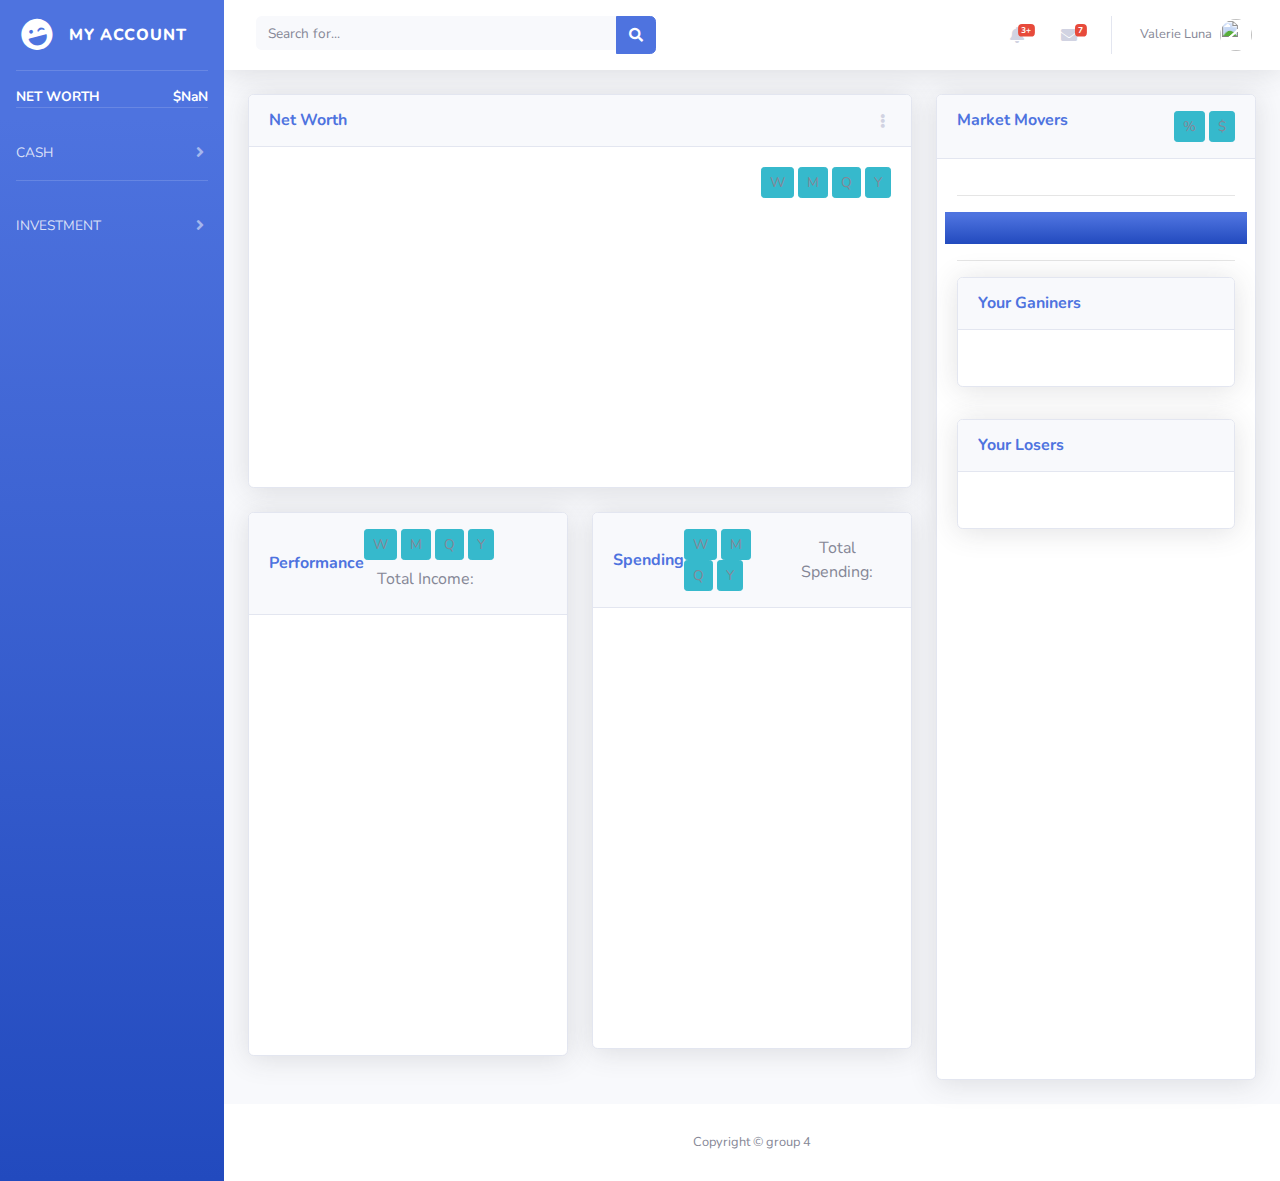
==== src/main/resources/static/templates/index.html @ 0fedde87 "add UI" ====
<!DOCTYPE html>
<html lang="en">
  <head>
    <meta charset="utf-8" />
    <meta http-equiv="X-UA-Compatible" content="IE=edge" />
    <meta
      name="viewport"
      content="width=device-width, initial-scale=1, shrink-to-fit=no"
    />
    <meta name="description" content="" />
    <meta name="author" content="" />

    <title>Portfolio Manager</title>

    <!-- Custom fonts for this template-->
    <link
      href="../vendor/fontawesome-free/css/all.min.css"
      rel="stylesheet"
      type="text/css"
    />
    <link
      href="https://fonts.googleapis.com/css?family=Nunito:200,200i,300,300i,400,400i,600,600i,700,700i,800,800i,900,900i"
      rel="stylesheet"
    />

    <!-- Custom styles for this template-->
    <link href="../css/sb-admin-2.min.css" rel="stylesheet" />
    <link href="../css/tb.css" rel="stylesheet" />

    <!-- import echarts -->
    <script src="../js/echarts.min.js"></script>

    <!--import jquery-->
    <script src="../jquery/jquery-1.12.4.min.js"></script>
  </head>

  <body id="page-top">
    <!-- Page Wrapper -->
    <div id="wrapper">
      <!-- Sidebar -->
      <ul
        class="navbar-nav bg-gradient-primary sidebar sidebar-dark accordion"
        id="accordionSidebar"
      >
        <!-- Sidebar - Brand -->
        <a
          class="sidebar-brand d-flex align-items-center justify-content-center"
          href="index.html"
        >
          <div class="sidebar-brand-icon rotate-n-15">
            <i class="fas fa-laugh-wink"></i>
          </div>
          <div class="sidebar-brand-text mx-3">MY ACCOUNT</div>
        </a>

        <!-- Divider -->
        <hr class="sidebar-divider my-0" />

        <!-- Nav Item - Dashboard -->
        <li class="nav-item active">
          <a class="nav-link" href="#">
            <span style="float: left">NET WORTH</span>
            <span style="float: right" id="totalNetWorth"></span>
            <span style="clear: both"></span>
          </a>
        </li>

        <!-- Divider -->
        <hr class="sidebar-divider" />

        <!-- Nav Item - Pages Collapse Menu -->
        <li class="nav-item">
          <a
            class="nav-link collapsed"
            href="#"
            data-toggle="collapse"
            data-target="#collapseTwo"
            aria-expanded="true"
            aria-controls="collapseTwo"
          >
            <span>CASH</span><span class="right1" id="totalCash"></span>
          </a>
          <div
            id="collapseTwo"
            class="collapse"
            aria-labelledby="headingTwo"
            data-parent="#accordionSidebar"
            style="height: 1200px; width: 190px; overflow: auto"
          >
            <div class="bg-white py-2 collapse-inner rounded">
              <div class="table" style="border: none; line-height: 35px">
                <div class="table-column-group">
                  <div class="table-column"></div>
                  <div class="table-column"></div>
                  <div class="table-column"></div>
                </div>
                <div
                  class="table-row-group"
                  id="cashTable"
                  style="width: 90px; height: 20px; margin: 10px auto"
                ></div>
              </div>
            </div>
          </div>
        </li>

        <!-- Divider -->
        <hr class="sidebar-divider" />

        <!-- Nav Item - Pages Collapse Menu -->
        <li class="nav-item">
          <a
            class="nav-link collapsed"
            href="#"
            data-toggle="collapse"
            data-target="#collapsePages"
            aria-expanded="true"
            aria-controls="collapsePages"
          >
            <span>INVESTMENT</span
            ><span class="right1" id="totalInvestment"></span>
            <script type="text/javascript">
              var cash, investment;
              var total;

              $.ajax({
                url: "http://localhost:8080/getCashTotalValue",
                type: "GET",
                dataType: "json",
                async: false,
                success: function (result) {
                  cash = result;
                  document.getElementById("totalCash").innerText = "$" + cash;
                },
                error: function () {
                  alert("getCashTotalValue request failed");
                },
              });
              $.ajax({
                url: "http://localhost:8080/getInvestmentTotalValue",
                type: "GET",
                dataType: "json",
                async: false,
                success: function (result) {
                  investment = result;
                  document.getElementById("totalInvestment").innerText =
                    "$" + investment;
                },
                error: function () {
                  alert("getInvestmentTotalValue request failed");
                },
              });

              total = cash + investment;
              $("#totalNetWorth").append("$" + total);
            </script>
          </a>
          <div
            id="collapsePages"
            class="collapse"
            aria-labelledby="headingPages"
            data-parent="#accordionSidebar"
            style="height: 1200px; width: 190px; overflow: auto"
          >
            <div class="bg-white py-2 collapse-inner rounded">
              <div class="table" style="border: none; line-height: 35px">
                <div class="table-column-group">
                  <div class="table-column"></div>
                  <div class="table-column"></div>
                  <div class="table-column"></div>
                </div>
                <div
                  class="table-row-group"
                  id="InvestmentTable"
                  style="width: 90px; height: 20px; margin: 10px auto"
                >
                  <script type="text/javascript">
                    $(function () {
                      getAllInvestment();
                      getAllCash();

                      function getAllCash() {
                        var temp = "";
                        $.ajax({
                          url: "http://localhost:8080/getAllCash",
                          type: "GET",
                          dataType: "json",
                          async: false,
                          success: function (result) {
                            var cash = result;
                            for (var $i = 0; $i < cash.length; $i++) {
                              temp +=
                                '<ul class="table-row">' +
                                '<li class="table-cell"><span class="left">' +
                                cash[$i].name +
                                "</span></li>" +
                                '<li class="table-cell"><span class="right">' +
                                cash[$i].value.toFixed(2) +
                                "</span></li>" +
                                "</ul>" +
                                '<ul class="table-row">' +
                                '<li class="table-cell1"><span class="left">' +
                                cash[$i].type +
                                "</span></li>" +
                                '<li class="table-cell1"><span class="right">' +
                                cash[$i].created.substring(0, 10) +
                                "</span></li>" +
                                "</ul>";
                            }
                            $("#cashTable").append(temp);
                          },
                          error: function () {
                            alert("getAllCash request failed");
                          },
                        });
                      }

                      function getAllInvestment() {
                        var temp = "";
                        $.ajax({
                          url: "http://localhost:8080/getAllInvestments",
                          type: "GET",
                          dataType: "json",
                          async: false,
                          success: function (result) {
                            var investment = result;
                            for (var $i = 0; $i < investment.length; $i++) {
                              temp +=
                                '<ul class="table-row">' +
                                '<li class="table-cell"><span class="left">' +
                                investment[$i].name +
                                "</span></li>" +
                                '<li class="table-cell"><span class="right">' +
                                investment[$i].value.toFixed(2) +
                                "</span></li>" +
                                "</ul>" +
                                '<ul class="table-row">' +
                                '<li class="table-cell1"><span class="left">' +
                                investment[$i].type +
                                "</span></li>" +
                                '<li class="table-cell1"><span class="right">' +
                                investment[$i].created.substring(0, 10) +
                                "</span></li>" +
                                "</ul>";
                            }
                            $("#InvestmentTable").append(temp);
                          },
                          error: function () {
                            alert("getAllInvestments request failed");
                          },
                        });
                      }
                    });
                  </script>
                </div>
              </div>
            </div>
          </div>
        </li>
      </ul>

      <!-- End of Sidebar -->

      <!-- Content Wrapper -->
      <div id="content-wrapper" class="d-flex flex-column">
        <!-- Main Content -->
        <div id="content">
          <!-- Topbar -->
          <nav
            class="navbar navbar-expand navbar-light bg-white topbar mb-4 static-top shadow"
          >
            <!-- Sidebar Toggle (Topbar) -->
            <button
              id="sidebarToggleTop"
              class="btn btn-link d-md-none rounded-circle mr-3"
            >
              <i class="fa fa-bars"></i>
            </button>

            <!-- Topbar Search -->
            <form
              class="d-none d-sm-inline-block form-inline mr-auto ml-md-3 my-2 my-md-0 mw-100 navbar-search"
            >
              <div class="input-group">
                <input
                  type="text"
                  class="form-control bg-light border-0 small"
                  placeholder="Search for..."
                  aria-label="Search"
                  aria-describedby="basic-addon2"
                />
                <div class="input-group-append">
                  <button class="btn btn-primary" type="button">
                    <i class="fas fa-search fa-sm"></i>
                  </button>
                </div>
              </div>
            </form>

            <!-- Topbar Navbar -->
            <ul class="navbar-nav ml-auto">
              <!-- Nav Item - Search Dropdown (Visible Only XS) -->
              <li class="nav-item dropdown no-arrow d-sm-none">
                <a
                  class="nav-link dropdown-toggle"
                  href="#"
                  id="searchDropdown"
                  role="button"
                  data-toggle="dropdown"
                  aria-haspopup="true"
                  aria-expanded="false"
                >
                  <i class="fas fa-search fa-fw"></i>
                </a>
                <!-- Dropdown - Messages -->
                <div
                  class="dropdown-menu dropdown-menu-right p-3 shadow animated--grow-in"
                  aria-labelledby="searchDropdown"
                >
                  <form class="form-inline mr-auto w-100 navbar-search">
                    <div class="input-group">
                      <input
                        type="text"
                        class="form-control bg-light border-0 small"
                        placeholder="Search for..."
                        aria-label="Search"
                        aria-describedby="basic-addon2"
                      />
                      <div class="input-group-append">
                        <button class="btn btn-primary" type="button">
                          <i class="fas fa-search fa-sm"></i>
                        </button>
                      </div>
                    </div>
                  </form>
                </div>
              </li>

              <!-- Nav Item - Alerts -->
              <li class="nav-item dropdown no-arrow mx-1">
                <a
                  class="nav-link dropdown-toggle"
                  href="#"
                  id="alertsDropdown"
                  role="button"
                  data-toggle="dropdown"
                  aria-haspopup="true"
                  aria-expanded="false"
                >
                  <i class="fas fa-bell fa-fw"></i>
                  <!-- Counter - Alerts -->
                  <span class="badge badge-danger badge-counter">3+</span>
                </a>
                <!-- Dropdown - Alerts -->
                <div
                  class="dropdown-list dropdown-menu dropdown-menu-right shadow animated--grow-in"
                  aria-labelledby="alertsDropdown"
                >
                  <h6 class="dropdown-header">Alerts Center</h6>
                  <a class="dropdown-item d-flex align-items-center" href="#">
                    <div class="mr-3">
                      <div class="icon-circle bg-primary">
                        <i class="fas fa-file-alt text-white"></i>
                      </div>
                    </div>
                    <div>
                      <div class="small text-gray-500">December 12, 2019</div>
                      <span class="font-weight-bold"
                        >A new monthly report is ready to download!</span
                      >
                    </div>
                  </a>
                  <a class="dropdown-item d-flex align-items-center" href="#">
                    <div class="mr-3">
                      <div class="icon-circle bg-success">
                        <i class="fas fa-donate text-white"></i>
                      </div>
                    </div>
                    <div>
                      <div class="small text-gray-500">December 7, 2019</div>
                      $290.29 has been deposited into your account!
                    </div>
                  </a>
                  <a class="dropdown-item d-flex align-items-center" href="#">
                    <div class="mr-3">
                      <div class="icon-circle bg-warning">
                        <i class="fas fa-exclamation-triangle text-white"></i>
                      </div>
                    </div>
                    <div>
                      <div class="small text-gray-500">December 2, 2019</div>
                      Spending Alert: We've noticed unusually high spending for
                      your account.
                    </div>
                  </a>
                  <a
                    class="dropdown-item text-center small text-gray-500"
                    href="#"
                    >Show All Alerts</a
                  >
                </div>
              </li>

              <!-- Nav Item - Messages -->
              <li class="nav-item dropdown no-arrow mx-1">
                <a
                  class="nav-link dropdown-toggle"
                  href="#"
                  id="messagesDropdown"
                  role="button"
                  data-toggle="dropdown"
                  aria-haspopup="true"
                  aria-expanded="false"
                >
                  <i class="fas fa-envelope fa-fw"></i>
                  <!-- Counter - Messages -->
                  <span class="badge badge-danger badge-counter">7</span>
                </a>
                <!-- Dropdown - Messages -->
                <div
                  class="dropdown-list dropdown-menu dropdown-menu-right shadow animated--grow-in"
                  aria-labelledby="messagesDropdown"
                >
                  <h6 class="dropdown-header">Message Center</h6>
                  <a class="dropdown-item d-flex align-items-center" href="#">
                    <div class="dropdown-list-image mr-3">
                      <img
                        class="rounded-circle"
                        src="https://source.unsplash.com/fn_BT9fwg_E/60x60"
                        alt=""
                      />
                      <div class="status-indicator bg-success"></div>
                    </div>
                    <div class="font-weight-bold">
                      <div class="text-truncate">
                        Hi there! I am wondering if you can help me with a
                        problem I've been having.
                      </div>
                      <div class="small text-gray-500">Emily Fowler · 58m</div>
                    </div>
                  </a>
                  <a class="dropdown-item d-flex align-items-center" href="#">
                    <div class="dropdown-list-image mr-3">
                      <img
                        class="rounded-circle"
                        src="https://source.unsplash.com/AU4VPcFN4LE/60x60"
                        alt=""
                      />
                      <div class="status-indicator"></div>
                    </div>
                    <div>
                      <div class="text-truncate">
                        I have the photos that you ordered last month, how would
                        you like them sent to you?
                      </div>
                      <div class="small text-gray-500">Jae Chun · 1d</div>
                    </div>
                  </a>
                  <a class="dropdown-item d-flex align-items-center" href="#">
                    <div class="dropdown-list-image mr-3">
                      <img
                        class="rounded-circle"
                        src="https://source.unsplash.com/CS2uCrpNzJY/60x60"
                        alt=""
                      />
                      <div class="status-indicator bg-warning"></div>
                    </div>
                    <div>
                      <div class="text-truncate">
                        Last month's report looks great, I am very happy with
                        the progress so far, keep up the good work!
                      </div>
                      <div class="small text-gray-500">Morgan Alvarez · 2d</div>
                    </div>
                  </a>
                  <a class="dropdown-item d-flex align-items-center" href="#">
                    <div class="dropdown-list-image mr-3">
                      <img
                        class="rounded-circle"
                        src="https://source.unsplash.com/Mv9hjnEUHR4/60x60"
                        alt=""
                      />
                      <div class="status-indicator bg-success"></div>
                    </div>
                    <div>
                      <div class="text-truncate">
                        Am I a good boy? The reason I ask is because someone
                        told me that people say this to all dogs, even if they
                        aren't good...
                      </div>
                      <div class="small text-gray-500">
                        Chicken the Dog · 2w
                      </div>
                    </div>
                  </a>
                  <a
                    class="dropdown-item text-center small text-gray-500"
                    href="#"
                    >Read More Messages</a
                  >
                </div>
              </li>

              <div class="topbar-divider d-none d-sm-block"></div>

              <!-- Nav Item - User Information -->
              <li class="nav-item dropdown no-arrow">
                <a
                  class="nav-link dropdown-toggle"
                  href="#"
                  id="userDropdown"
                  role="button"
                  data-toggle="dropdown"
                  aria-haspopup="true"
                  aria-expanded="false"
                >
                  <span class="mr-2 d-none d-lg-inline text-gray-600 small"
                    >Valerie Luna</span
                  >
                  <img
                    class="img-profile rounded-circle"
                    src="https://source.unsplash.com/QAB-WJcbgJk/60x60"
                  />
                </a>
                <!-- Dropdown - User Information -->
                <div
                  class="dropdown-menu dropdown-menu-right shadow animated--grow-in"
                  aria-labelledby="userDropdown"
                >
                  <a class="dropdown-item" href="#">
                    <i class="fas fa-user fa-sm fa-fw mr-2 text-gray-400"></i>
                    Profile
                  </a>
                  <a class="dropdown-item" href="#">
                    <i class="fas fa-cogs fa-sm fa-fw mr-2 text-gray-400"></i>
                    Settings
                  </a>
                  <a class="dropdown-item" href="#">
                    <i class="fas fa-list fa-sm fa-fw mr-2 text-gray-400"></i>
                    Activity Log
                  </a>
                  <div class="dropdown-divider"></div>
                  <a
                    class="dropdown-item"
                    href="#"
                    data-toggle="modal"
                    data-target="#logoutModal"
                  >
                    <i
                      class="fas fa-sign-out-alt fa-sm fa-fw mr-2 text-gray-400"
                    ></i>
                    Logout
                  </a>
                </div>
              </li>
            </ul>
          </nav>
          <!-- End of Topbar -->

          <!-- Begin Page Content -->
          <div class="container-fluid">
            <!-- Content Row -->

            <div class="row">
              <!-- Area Chart -->
              <div class="col-xl-8 col-lg-7 mb-4">
                <div class="card shadow">
                  <!-- Card Header - Dropdown -->
                  <div
                    class="card-header py-3 d-flex flex-row align-items-center justify-content-between"
                  >
                    <h6 class="m-0 font-weight-bold text-primary" id="title">
                      Net Worth
                    </h6>
                    <div class="dropdown no-arrow">
                      <a
                        class="dropdown-toggle"
                        href="#"
                        role="button"
                        id="dropdownMenuLink"
                        data-toggle="dropdown"
                        aria-haspopup="true"
                        aria-expanded="false"
                      >
                        <i
                          class="fas fa-ellipsis-v fa-sm fa-fw text-gray-400"
                        ></i>
                      </a>
                      <div
                        class="dropdown-menu dropdown-menu-right shadow animated--fade-in"
                        aria-labelledby="dropdownMenuLink"
                      >
                        <a
                          class="dropdown-item"
                          href="#"
                          onclick="changeToNetWorth()"
                          >Net Worth</a
                        >
                        <a
                          class="dropdown-item"
                          href="#"
                          onclick="changeToCash()"
                          >Cash</a
                        >
                        <a
                          class="dropdown-item"
                          href="#"
                          onclick="changeToInvestment()"
                          >Investment</a
                        >
                      </div>
                    </div>
                  </div>
                  <!-- Card Body -->
                  <div class="card-body">
                    <script
                      src="../js/lineChart.js"
                      type="text/javascript"
                    ></script>
                    <div style="float: right">
                      <a
                        class="btn btn-info btn-sm btn-icon-split"
                        onclick="getValuePerWeek()"
                      >
                        <span class="text">W</span>
                      </a>
                      <a
                        class="btn btn-info btn-sm btn-icon-split"
                        onclick="getValuePerMonth()"
                      >
                        <span class="text">M</span>
                      </a>
                      <a
                        class="btn btn-info btn-sm btn-icon-split"
                        onclick="getValuePerQuarter()"
                      >
                        <span class="text">Q</span>
                      </a>
                      <a
                        class="btn btn-info btn-sm btn-icon-split"
                        onclick="getValuePerYear()"
                      >
                        <span class="text">Y</span>
                      </a>
                    </div>
                    <div>
                      <div id="lineChart" style="width: auto; height: 300px">
                        <script type="text/javascript">
                          getValuePerWeek();
                        </script>
                      </div>
                    </div>
                  </div>
                </div>

                <div class="row">
                  <!-- Pie Chart -->
                  <div class="col-xl-6 col-lg-6 py-4">
                    <div class="card shadow h-100">
                      <!-- Card Header - Dropdown -->
                      <div
                        class="card-header py-3 d-flex flex-row align-items-center justify-content-between"
                      >
                        <h6 class="m-0 font-weight-bold text-primary">
                          Performance
                        </h6>
                        <div>
                          <a
                            class="btn btn-info btn-sm btn-icon-split"
                            onclick="getIncomePiePositive(0)"
                          >
                            <span class="text">W</span>
                          </a>
                          <a
                            class="btn btn-info btn-sm btn-icon-split"
                            onclick="getIncomePiePositive(1)"
                          >
                            <span class="text">M</span>
                          </a>
                          <a
                            class="btn btn-info btn-sm btn-icon-split"
                            onclick="getIncomePiePositive(2)"
                          >
                            <span class="text">Q</span>
                          </a>
                          <a
                            class="btn btn-info btn-sm btn-icon-split"
                            onclick="getIncomePiePositive(3)"
                          >
                            <span class="text">Y</span>
                          </a>
                          <a class="btn btn-light btn-icon-split">
                            <span class="text" id="totalIncome"
                              >Total Income:
                            </span>
                          </a>
                        </div>
                      </div>
                      <!-- Card Body -->
                      <div class="card-body">
                        <div
                          id="incomePiePositive"
                          style="width: auto; height: 200px"
                        >
                          <script
                            src="../js/pieChart.js"
                            type="text/javascript"
                          ></script>
                          <script type="text/javascript">
                            getIncomePiePositive(0);
                          </script>
                        </div>
                        <div
                          id="incomePieNegative"
                          style="width: auto; height: 200px"
                        >
                          <script type="text/javascript">
                            getIncomePieNegetive(0);
                          </script>
                        </div>
                      </div>
                    </div>
                  </div>

                  <!-- Pie Chart -->
                  <div class="col-xl-6 col-lg-6 py-4">
                    <div class="card shadow">
                      <!-- Card Header - Dropdown -->
                      <div
                        class="card-header py-3 d-flex flex-row align-items-center justify-content-between"
                      >
                        <h6 class="m-0 font-weight-bold text-primary">
                          Spending
                        </h6>
                        <div>
                          <a
                            class="btn btn-info btn-sm btn-icon-split"
                            onclick="getSpendingPie(0)"
                          >
                            <span class="text">W</span>
                          </a>
                          <a
                            class="btn btn-info btn-sm btn-icon-split"
                            onclick="getSpendingPie(1)"
                          >
                            <span class="text">M</span>
                          </a>
                          <a
                            class="btn btn-info btn-sm btn-icon-split"
                            onclick="getSpendingPie(2)"
                          >
                            <span class="text">Q</span>
                          </a>
                          <a
                            class="btn btn-info btn-sm btn-icon-split"
                            onclick="getSpendingPie(3)"
                          >
                            <span class="text">Y</span>
                          </a>
                        </div>
                        <a class="btn btn-light btn-icon-split">
                          <span class="text" id="totalSpending"
                            >Total Spending:
                          </span>
                        </a>
                      </div>
                      <!-- Card Body -->
                      <div class="card-body">
                        <div
                          id="spendingPie"
                          style="width: auto; height: 400px"
                        >
                          <script type="text/javascript">
                            getSpendingPie(0);
                          </script>
                        </div>
                      </div>
                    </div>
                  </div>
                </div>
              </div>

              <!-- Marcket Movers form -->
              <div class="col-xl-4 col-lg-5 mb-4">
                <div class="card shadow h-100">
                  <div
                    class="card-header py-3 d-flex flex-row justify-content-between"
                  >
                    <h6 class="m-0 font-weight-bold text-primary">
                      Market Movers
                    </h6>

                    <div style="alignment: right">
                      <a
                        class="btn btn-info btn-sm btn-icon-split"
                        onclick="changeToPercent()"
                      >
                        <span class="text">%</span>
                      </a>
                      <a
                        class="btn btn-info btn-sm btn-icon-split"
                        onclick="changeToValue()"
                      >
                        <span class="text">$</span>
                      </a>
                    </div>
                  </div>
                  <div class="card-body">
                    <div class="row" id="indices1"></div>
                    <div class="row" id="indices2"></div>

                    <hr class="sidebar-divider" />
                    <div class="row">
                      <div
                        class="px-3 py-3 col-md-12 bg-gradient-primary text-white"
                        id="holding"
                      ></div>
                    </div>
                    <script type="text/javascript">
                      $.ajax({
                        url: "http://localhost:8080/getHolding",
                        type: "GET",
                        dataType: "json",
                        async: false,
                        success: function (result) {
                          //var aaaa = result;
                          document.getElementById("holding").innerText =
                            "Your Holdings: " + result.toFixed(2) + "%";
                        },
                        error: function () {
                          alert("getNetWorth_preWeek request failed");
                        },
                      });
                    </script>
                    <hr class="sidebar-divider" />

                    <div class="card shadow">
                      <div class="card-header py-3">
                        <h6 class="m-0 font-weight-bold text-primary">
                          Your Ganiners
                        </h6>
                      </div>
                      <div class="card-body">
                        <div class="table-responsive">
                          <table
                            class="table table-bordered"
                            id="dataTable"
                            width="100%"
                            cellspacing="0"
                          >
                            <tbody id="gainerTable"></tbody>
                          </table>
                        </div>
                      </div>
                    </div>

                    <div class="py-3"></div>

                    <div class="card shadow">
                      <div class="card-header py-3">
                        <h6 class="m-0 font-weight-bold text-primary">
                          Your Losers
                        </h6>
                      </div>
                      <div class="card-body">
                        <div class="table-responsive">
                          <table
                            class="table table-bordered"
                            width="100%"
                            cellspacing="0"
                          >
                            <tbody id="loserTable"></tbody>
                            <script src="../js/percentValueExchange.js"></script>
                            <script type="text/javascript">
                              changeToPercent();
                            </script>
                          </table>
                        </div>
                      </div>
                    </div>
                  </div>
                </div>
              </div>
            </div>
          </div>
          <!-- /.container-fluid -->
        </div>
        <!-- End of Main Content -->

        <!-- Footer -->
        <footer class="sticky-footer bg-white">
          <div class="container my-auto">
            <div class="copyright text-center my-auto">
              <span>Copyright &copy; group 4</span>
            </div>
          </div>
        </footer>
        <!-- End of Footer -->
      </div>
      <!-- End of Content Wrapper -->
    </div>
    <!-- End of Page Wrapper -->

    <!-- Scroll to Top Button-->
    <a class="scroll-to-top rounded" href="#page-top">
      <i class="fas fa-angle-up"></i>
    </a>

    <!-- Logout Modal-->
    <div
      class="modal fade"
      id="logoutModal"
      tabindex="-1"
      role="dialog"
      aria-labelledby="exampleModalLabel"
      aria-hidden="true"
    >
      <div class="modal-dialog" role="document">
        <div class="modal-content">
          <div class="modal-header">
            <h5 class="modal-title" id="exampleModalLabel">Ready to Leave?</h5>
            <button
              class="close"
              type="button"
              data-dismiss="modal"
              aria-label="Close"
            >
              <span aria-hidden="true">×</span>
            </button>
          </div>
          <div class="modal-body">
            Select "Logout" below if you are ready to end your current session.
          </div>
          <div class="modal-footer">
            <button
              class="btn btn-secondary"
              type="button"
              data-dismiss="modal"
            >
              Cancel
            </button>
            <a class="btn btn-primary" href="">Logout</a>
          </div>
        </div>
      </div>
    </div>

    <!-- Bootstrap core JavaScript-->
    <script src="../vendor/jquery/jquery.min.js"></script>
    <script src="../vendor/bootstrap/js/bootstrap.bundle.min.js"></script>

    <!-- Core plugin JavaScript-->
    <script src="../vendor/jquery-easing/jquery.easing.min.js"></script>

    <!-- Custom scripts for all pages-->
    <script src="../js/sb-admin-2.min.js"></script>

    <script src="../js/netWorth.js"></script>
  </body>
</html>
---- src/main/resources/static/vendor/fontawesome-free/css/all.min.css ----
.fa,.fab,.fal,.far,.fas{-moz-osx-font-smoothing:grayscale;-webkit-font-smoothing:antialiased;display:inline-block;font-style:normal;font-variant:normal;text-rendering:auto;line-height:1}.fa-lg{font-size:1.33333em;line-height:.75em;vertical-align:-.0667em}.fa-xs{font-size:.75em}.fa-sm{font-size:.875em}.fa-1x{font-size:1em}.fa-2x{font-size:2em}.fa-3x{font-size:3em}.fa-4x{font-size:4em}.fa-5x{font-size:5em}.fa-6x{font-size:6em}.fa-7x{font-size:7em}.fa-8x{font-size:8em}.fa-9x{font-size:9em}.fa-10x{font-size:10em}.fa-fw{text-align:center;width:1.25em}.fa-ul{list-style-type:none;margin-left:2.5em;padding-left:0}.fa-ul>li{position:relative}.fa-li{left:-2em;position:absolute;text-align:center;width:2em;line-height:inherit}.fa-border{border:.08em solid #eee;border-radius:.1em;padding:.2em .25em .15em}.fa-pull-left{float:left}.fa-pull-right{float:right}.fa.fa-pull-left,.fab.fa-pull-left,.fal.fa-pull-left,.far.fa-pull-left,.fas.fa-pull-left{margin-right:.3em}.fa.fa-pull-right,.fab.fa-pull-right,.fal.fa-pull-right,.far.fa-pull-right,.fas.fa-pull-right{margin-left:.3em}.fa-spin{animation:fa-spin 2s infinite linear}.fa-pulse{animation:fa-spin 1s infinite steps(8)}@keyframes fa-spin{0%{transform:rotate(0deg)}to{transform:rotate(1turn)}}.fa-rotate-90{-ms-filter:"progid:DXImageTransform.Microsoft.BasicImage(rotation=1)";transform:rotate(90deg)}.fa-rotate-180{-ms-filter:"progid:DXImageTransform.Microsoft.BasicImage(rotation=2)";transform:rotate(180deg)}.fa-rotate-270{-ms-filter:"progid:DXImageTransform.Microsoft.BasicImage(rotation=3)";transform:rotate(270deg)}.fa-flip-horizontal{-ms-filter:"progid:DXImageTransform.Microsoft.BasicImage(rotation=0, mirror=1)";transform:scaleX(-1)}.fa-flip-vertical{transform:scaleY(-1)}.fa-flip-both,.fa-flip-horizontal.fa-flip-vertical,.fa-flip-vertical{-ms-filter:"progid:DXImageTransform.Microsoft.BasicImage(rotation=2, mirror=1)"}.fa-flip-both,.fa-flip-horizontal.fa-flip-vertical{transform:scale(-1)}:root .fa-flip-both,:root .fa-flip-horizontal,:root .fa-flip-vertical,:root .fa-rotate-90,:root .fa-rotate-180,:root .fa-rotate-270{filter:none}.fa-stack{display:inline-block;height:2em;line-height:2em;position:relative;vertical-align:middle;width:2.5em}.fa-stack-1x,.fa-stack-2x{left:0;position:absolute;text-align:center;width:100%}.fa-stack-1x{line-height:inherit}.fa-stack-2x{font-size:2em}.fa-inverse{color:#fff}.fa-500px:before{content:"\f26e"}.fa-accessible-icon:before{content:"\f368"}.fa-accusoft:before{content:"\f369"}.fa-acquisitions-incorporated:before{content:"\f6af"}.fa-ad:before{content:"\f641"}.fa-address-book:before{content:"\f2b9"}.fa-address-card:before{content:"\f2bb"}.fa-adjust:before{content:"\f042"}.fa-adn:before{content:"\f170"}.fa-adobe:before{content:"\f778"}.fa-adversal:before{content:"\f36a"}.fa-affiliatetheme:before{content:"\f36b"}.fa-air-freshener:before{content:"\f5d0"}.fa-algolia:before{content:"\f36c"}.fa-align-center:before{content:"\f037"}.fa-align-justify:before{content:"\f039"}.fa-align-left:before{content:"\f036"}.fa-align-right:before{content:"\f038"}.fa-alipay:before{content:"\f642"}.fa-allergies:before{content:"\f461"}.fa-amazon:before{content:"\f270"}.fa-amazon-pay:before{content:"\f42c"}.fa-ambulance:before{content:"\f0f9"}.fa-american-sign-language-interpreting:before{content:"\f2a3"}.fa-amilia:before{content:"\f36d"}.fa-anchor:before{content:"\f13d"}.fa-android:before{content:"\f17b"}.fa-angellist:before{content:"\f209"}.fa-angle-double-down:before{content:"\f103"}.fa-angle-double-left:before{content:"\f100"}.fa-angle-double-right:before{content:"\f101"}.fa-angle-double-up:before{content:"\f102"}.fa-angle-down:before{content:"\f107"}.fa-angle-left:before{content:"\f104"}.fa-angle-right:before{content:"\f105"}.fa-angle-up:before{content:"\f106"}.fa-angry:before{content:"\f556"}.fa-angrycreative:before{content:"\f36e"}.fa-angular:before{content:"\f420"}.fa-ankh:before{content:"\f644"}.fa-app-store:before{content:"\f36f"}.fa-app-store-ios:before{content:"\f370"}.fa-apper:before{content:"\f371"}.fa-apple:before{content:"\f179"}.fa-apple-alt:before{content:"\f5d1"}.fa-apple-pay:before{content:"\f415"}.fa-archive:before{content:"\f187"}.fa-archway:before{content:"\f557"}.fa-arrow-alt-circle-down:before{content:"\f358"}.fa-arrow-alt-circle-left:before{content:"\f359"}.fa-arrow-alt-circle-right:before{content:"\f35a"}.fa-arrow-alt-circle-up:before{content:"\f35b"}.fa-arrow-circle-down:before{content:"\f0ab"}.fa-arrow-circle-left:before{content:"\f0a8"}.fa-arrow-circle-right:before{content:"\f0a9"}.fa-arrow-circle-up:before{content:"\f0aa"}.fa-arrow-down:before{content:"\f063"}.fa-arrow-left:before{content:"\f060"}.fa-arrow-right:before{content:"\f061"}.fa-arrow-up:before{content:"\f062"}.fa-arrows-alt:before{content:"\f0b2"}.fa-arrows-alt-h:before{content:"\f337"}.fa-arrows-alt-v:before{content:"\f338"}.fa-artstation:before{content:"\f77a"}.fa-assistive-listening-systems:before{content:"\f2a2"}.fa-asterisk:before{content:"\f069"}.fa-asymmetrik:before{content:"\f372"}.fa-at:before{content:"\f1fa"}.fa-atlas:before{content:"\f558"}.fa-atlassian:before{content:"\f77b"}.fa-atom:before{content:"\f5d2"}.fa-audible:before{content:"\f373"}.fa-audio-description:before{content:"\f29e"}.fa-autoprefixer:before{content:"\f41c"}.fa-avianex:before{content:"\f374"}.fa-aviato:before{content:"\f421"}.fa-award:before{content:"\f559"}.fa-aws:before{content:"\f375"}.fa-baby:before{content:"\f77c"}.fa-baby-carriage:before{content:"\f77d"}.fa-backspace:before{content:"\f55a"}.fa-backward:before{content:"\f04a"}.fa-bacon:before{content:"\f7e5"}.fa-balance-scale:before{content:"\f24e"}.fa-ban:before{content:"\f05e"}.fa-band-aid:before{content:"\f462"}.fa-bandcamp:before{content:"\f2d5"}.fa-barcode:before{content:"\f02a"}.fa-bars:before{content:"\f0c9"}.fa-baseball-ball:before{content:"\f433"}.fa-basketball-ball:before{content:"\f434"}.fa-bath:before{content:"\f2cd"}.fa-battery-empty:before{content:"\f244"}.fa-battery-full:before{content:"\f240"}.fa-battery-half:before{content:"\f242"}.fa-battery-quarter:before{content:"\f243"}.fa-battery-three-quarters:before{content:"\f241"}.fa-bed:before{content:"\f236"}.fa-beer:before{content:"\f0fc"}.fa-behance:before{content:"\f1b4"}.fa-behance-square:before{content:"\f1b5"}.fa-bell:before{content:"\f0f3"}.fa-bell-slash:before{content:"\f1f6"}.fa-bezier-curve:before{content:"\f55b"}.fa-bible:before{content:"\f647"}.fa-bicycle:before{content:"\f206"}.fa-bimobject:before{content:"\f378"}.fa-binoculars:before{content:"\f1e5"}.fa-biohazard:before{content:"\f780"}.fa-birthday-cake:before{content:"\f1fd"}.fa-bitbucket:before{content:"\f171"}.fa-bitcoin:before{content:"\f379"}.fa-bity:before{content:"\f37a"}.fa-black-tie:before{content:"\f27e"}.fa-blackberry:before{content:"\f37b"}.fa-blender:before{content:"\f517"}.fa-blender-phone:before{content:"\f6b6"}.fa-blind:before{content:"\f29d"}.fa-blog:before{content:"\f781"}.fa-blogger:before{content:"\f37c"}.fa-blogger-b:before{content:"\f37d"}.fa-bluetooth:before{content:"\f293"}.fa-bluetooth-b:before{content:"\f294"}.fa-bold:before{content:"\f032"}.fa-bolt:before{content:"\f0e7"}.fa-bomb:before{content:"\f1e2"}.fa-bone:before{content:"\f5d7"}.fa-bong:before{content:"\f55c"}.fa-book:before{content:"\f02d"}.fa-book-dead:before{content:"\f6b7"}.fa-book-medical:before{content:"\f7e6"}.fa-book-open:before{content:"\f518"}.fa-book-reader:before{content:"\f5da"}.fa-bookmark:before{content:"\f02e"}.fa-bowling-ball:before{content:"\f436"}.fa-box:before{content:"\f466"}.fa-box-open:before{content:"\f49e"}.fa-boxes:before{content:"\f468"}.fa-braille:before{content:"\f2a1"}.fa-brain:before{content:"\f5dc"}.fa-bread-slice:before{content:"\f7ec"}.fa-briefcase:before{content:"\f0b1"}.fa-briefcase-medical:before{content:"\f469"}.fa-broadcast-tower:before{content:"\f519"}.fa-broom:before{content:"\f51a"}.fa-brush:before{content:"\f55d"}.fa-btc:before{content:"\f15a"}.fa-bug:before{content:"\f188"}.fa-building:before{content:"\f1ad"}.fa-bullhorn:before{content:"\f0a1"}.fa-bullseye:before{content:"\f140"}.fa-burn:before{content:"\f46a"}.fa-buromobelexperte:before{content:"\f37f"}.fa-bus:before{content:"\f207"}.fa-bus-alt:before{content:"\f55e"}.fa-business-time:before{content:"\f64a"}.fa-buysellads:before{content:"\f20d"}.fa-calculator:before{content:"\f1ec"}.fa-calendar:before{content:"\f133"}.fa-calendar-alt:before{content:"\f073"}.fa-calendar-check:before{content:"\f274"}.fa-calendar-day:before{content:"\f783"}.fa-calendar-minus:before{content:"\f272"}.fa-calendar-plus:before{content:"\f271"}.fa-calendar-times:before{content:"\f273"}.fa-calendar-week:before{content:"\f784"}.fa-camera:before{content:"\f030"}.fa-camera-retro:before{content:"\f083"}.fa-campground:before{content:"\f6bb"}.fa-canadian-maple-leaf:before{content:"\f785"}.fa-candy-cane:before{content:"\f786"}.fa-cannabis:before{content:"\f55f"}.fa-capsules:before{content:"\f46b"}.fa-car:before{content:"\f1b9"}.fa-car-alt:before{content:"\f5de"}.fa-car-battery:before{content:"\f5df"}.fa-car-crash:before{content:"\f5e1"}.fa-car-side:before{content:"\f5e4"}.fa-caret-down:before{content:"\f0d7"}.fa-caret-left:before{content:"\f0d9"}.fa-caret-right:before{content:"\f0da"}.fa-caret-square-down:before{content:"\f150"}.fa-caret-square-left:before{content:"\f191"}.fa-caret-square-right:before{content:"\f152"}.fa-caret-square-up:before{content:"\f151"}.fa-caret-up:before{content:"\f0d8"}.fa-carrot:before{content:"\f787"}.fa-cart-arrow-down:before{content:"\f218"}.fa-cart-plus:before{content:"\f217"}.fa-cash-register:before{content:"\f788"}.fa-cat:before{content:"\f6be"}.fa-cc-amazon-pay:before{content:"\f42d"}.fa-cc-amex:before{content:"\f1f3"}.fa-cc-apple-pay:before{content:"\f416"}.fa-cc-diners-club:before{content:"\f24c"}.fa-cc-discover:before{content:"\f1f2"}.fa-cc-jcb:before{content:"\f24b"}.fa-cc-mastercard:before{content:"\f1f1"}.fa-cc-paypal:before{content:"\f1f4"}.fa-cc-stripe:before{content:"\f1f5"}.fa-cc-visa:before{content:"\f1f0"}.fa-centercode:before{content:"\f380"}.fa-centos:before{content:"\f789"}.fa-certificate:before{content:"\f0a3"}.fa-chair:before{content:"\f6c0"}.fa-chalkboard:before{content:"\f51b"}.fa-chalkboard-teacher:before{content:"\f51c"}.fa-charging-station:before{content:"\f5e7"}.fa-chart-area:before{content:"\f1fe"}.fa-chart-bar:before{content:"\f080"}.fa-chart-line:before{content:"\f201"}.fa-chart-pie:before{content:"\f200"}.fa-check:before{content:"\f00c"}.fa-check-circle:before{content:"\f058"}.fa-check-double:before{content:"\f560"}.fa-check-square:before{content:"\f14a"}.fa-cheese:before{content:"\f7ef"}.fa-chess:before{content:"\f439"}.fa-chess-bishop:before{content:"\f43a"}.fa-chess-board:before{content:"\f43c"}.fa-chess-king:before{content:"\f43f"}.fa-chess-knight:before{content:"\f441"}.fa-chess-pawn:before{content:"\f443"}.fa-chess-queen:before{content:"\f445"}.fa-chess-rook:before{content:"\f447"}.fa-chevron-circle-down:before{content:"\f13a"}.fa-chevron-circle-left:before{content:"\f137"}.fa-chevron-circle-right:before{content:"\f138"}.fa-chevron-circle-up:before{content:"\f139"}.fa-chevron-down:before{content:"\f078"}.fa-chevron-left:before{content:"\f053"}.fa-chevron-right:before{content:"\f054"}.fa-chevron-up:before{content:"\f077"}.fa-child:before{content:"\f1ae"}.fa-chrome:before{content:"\f268"}.fa-church:before{content:"\f51d"}.fa-circle:before{content:"\f111"}.fa-circle-notch:before{content:"\f1ce"}.fa-city:before{content:"\f64f"}.fa-clinic-medical:before{content:"\f7f2"}.fa-clipboard:before{content:"\f328"}.fa-clipboard-check:before{content:"\f46c"}.fa-clipboard-list:before{content:"\f46d"}.fa-clock:before{content:"\f017"}.fa-clone:before{content:"\f24d"}.fa-closed-captioning:before{content:"\f20a"}.fa-cloud:before{content:"\f0c2"}.fa-cloud-download-alt:before{content:"\f381"}.fa-cloud-meatball:before{content:"\f73b"}.fa-cloud-moon:before{content:"\f6c3"}.fa-cloud-moon-rain:before{content:"\f73c"}.fa-cloud-rain:before{content:"\f73d"}.fa-cloud-showers-heavy:before{content:"\f740"}.fa-cloud-sun:before{content:"\f6c4"}.fa-cloud-sun-rain:before{content:"\f743"}.fa-cloud-upload-alt:before{content:"\f382"}.fa-cloudscale:before{content:"\f383"}.fa-cloudsmith:before{content:"\f384"}.fa-cloudversify:before{content:"\f385"}.fa-cocktail:before{content:"\f561"}.fa-code:before{content:"\f121"}.fa-code-branch:before{content:"\f126"}.fa-codepen:before{content:"\f1cb"}.fa-codiepie:before{content:"\f284"}.fa-coffee:before{content:"\f0f4"}.fa-cog:before{content:"\f013"}.fa-cogs:before{content:"\f085"}.fa-coins:before{content:"\f51e"}.fa-columns:before{content:"\f0db"}.fa-comment:before{content:"\f075"}.fa-comment-alt:before{content:"\f27a"}.fa-comment-dollar:before{content:"\f651"}.fa-comment-dots:before{content:"\f4ad"}.fa-comment-medical:before{content:"\f7f5"}.fa-comment-slash:before{content:"\f4b3"}.fa-comments:before{content:"\f086"}.fa-comments-dollar:before{content:"\f653"}.fa-compact-disc:before{content:"\f51f"}.fa-compass:before{content:"\f14e"}.fa-compress:before{content:"\f066"}.fa-compress-arrows-alt:before{content:"\f78c"}.fa-concierge-bell:before{content:"\f562"}.fa-confluence:before{content:"\f78d"}.fa-connectdevelop:before{content:"\f20e"}.fa-contao:before{content:"\f26d"}.fa-cookie:before{content:"\f563"}.fa-cookie-bite:before{content:"\f564"}.fa-copy:before{content:"\f0c5"}.fa-copyright:before{content:"\f1f9"}.fa-couch:before{content:"\f4b8"}.fa-cpanel:before{content:"\f388"}.fa-creative-commons:before{content:"\f25e"}.fa-creative-commons-by:before{content:"\f4e7"}.fa-creative-commons-nc:before{content:"\f4e8"}.fa-creative-commons-nc-eu:before{content:"\f4e9"}.fa-creative-commons-nc-jp:before{content:"\f4ea"}.fa-creative-commons-nd:before{content:"\f4eb"}.fa-creative-commons-pd:before{content:"\f4ec"}.fa-creative-commons-pd-alt:before{content:"\f4ed"}.fa-creative-commons-remix:before{content:"\f4ee"}.fa-creative-commons-sa:before{content:"\f4ef"}.fa-creative-commons-sampling:before{content:"\f4f0"}.fa-creative-commons-sampling-plus:before{content:"\f4f1"}.fa-creative-commons-share:before{content:"\f4f2"}.fa-creative-commons-zero:before{content:"\f4f3"}.fa-credit-card:before{content:"\f09d"}.fa-critical-role:before{content:"\f6c9"}.fa-crop:before{content:"\f125"}.fa-crop-alt:before{content:"\f565"}.fa-cross:before{content:"\f654"}.fa-crosshairs:before{content:"\f05b"}.fa-crow:before{content:"\f520"}.fa-crown:before{content:"\f521"}.fa-crutch:before{content:"\f7f7"}.fa-css3:before{content:"\f13c"}.fa-css3-alt:before{content:"\f38b"}.fa-cube:before{content:"\f1b2"}.fa-cubes:before{content:"\f1b3"}.fa-cut:before{content:"\f0c4"}.fa-cuttlefish:before{content:"\f38c"}.fa-d-and-d:before{content:"\f38d"}.fa-d-and-d-beyond:before{content:"\f6ca"}.fa-dashcube:before{content:"\f210"}.fa-database:before{content:"\f1c0"}.fa-deaf:before{content:"\f2a4"}.fa-delicious:before{content:"\f1a5"}.fa-democrat:before{content:"\f747"}.fa-deploydog:before{content:"\f38e"}.fa-deskpro:before{content:"\f38f"}.fa-desktop:before{content:"\f108"}.fa-dev:before{content:"\f6cc"}.fa-deviantart:before{content:"\f1bd"}.fa-dharmachakra:before{content:"\f655"}.fa-dhl:before{content:"\f790"}.fa-diagnoses:before{content:"\f470"}.fa-diaspora:before{content:"\f791"}.fa-dice:before{content:"\f522"}.fa-dice-d20:before{content:"\f6cf"}.fa-dice-d6:before{content:"\f6d1"}.fa-dice-five:before{content:"\f523"}.fa-dice-four:before{content:"\f524"}.fa-dice-one:before{content:"\f525"}.fa-dice-six:before{content:"\f526"}.fa-dice-three:before{content:"\f527"}.fa-dice-two:before{content:"\f528"}.fa-digg:before{content:"\f1a6"}.fa-digital-ocean:before{content:"\f391"}.fa-digital-tachograph:before{content:"\f566"}.fa-directions:before{content:"\f5eb"}.fa-discord:before{content:"\f392"}.fa-discourse:before{content:"\f393"}.fa-divide:before{content:"\f529"}.fa-dizzy:before{content:"\f567"}.fa-dna:before{content:"\f471"}.fa-dochub:before{content:"\f394"}.fa-docker:before{content:"\f395"}.fa-dog:before{content:"\f6d3"}.fa-dollar-sign:before{content:"\f155"}.fa-dolly:before{content:"\f472"}.fa-dolly-flatbed:before{content:"\f474"}.fa-donate:before{content:"\f4b9"}.fa-door-closed:before{content:"\f52a"}.fa-door-open:before{content:"\f52b"}.fa-dot-circle:before{content:"\f192"}.fa-dove:before{content:"\f4ba"}.fa-download:before{content:"\f019"}.fa-draft2digital:before{content:"\f396"}.fa-drafting-compass:before{content:"\f568"}.fa-dragon:before{content:"\f6d5"}.fa-draw-polygon:before{content:"\f5ee"}.fa-dribbble:before{content:"\f17d"}.fa-dribbble-square:before{content:"\f397"}.fa-dropbox:before{content:"\f16b"}.fa-drum:before{content:"\f569"}.fa-drum-steelpan:before{content:"\f56a"}.fa-drumstick-bite:before{content:"\f6d7"}.fa-drupal:before{content:"\f1a9"}.fa-dumbbell:before{content:"\f44b"}.fa-dumpster:before{content:"\f793"}.fa-dumpster-fire:before{content:"\f794"}.fa-dungeon:before{content:"\f6d9"}.fa-dyalog:before{content:"\f399"}.fa-earlybirds:before{content:"\f39a"}.fa-ebay:before{content:"\f4f4"}.fa-edge:before{content:"\f282"}.fa-edit:before{content:"\f044"}.fa-egg:before{content:"\f7fb"}.fa-eject:before{content:"\f052"}.fa-elementor:before{content:"\f430"}.fa-ellipsis-h:before{content:"\f141"}.fa-ellipsis-v:before{content:"\f142"}.fa-ello:before{content:"\f5f1"}.fa-ember:before{content:"\f423"}.fa-empire:before{content:"\f1d1"}.fa-envelope:before{content:"\f0e0"}.fa-envelope-open:before{content:"\f2b6"}.fa-envelope-open-text:before{content:"\f658"}.fa-envelope-square:before{content:"\f199"}.fa-envira:before{content:"\f299"}.fa-equals:before{content:"\f52c"}.fa-eraser:before{content:"\f12d"}.fa-erlang:before{content:"\f39d"}.fa-ethereum:before{content:"\f42e"}.fa-ethernet:before{content:"\f796"}.fa-etsy:before{content:"\f2d7"}.fa-euro-sign:before{content:"\f153"}.fa-exchange-alt:before{content:"\f362"}.fa-exclamation:before{content:"\f12a"}.fa-exclamation-circle:before{content:"\f06a"}.fa-exclamation-triangle:before{content:"\f071"}.fa-expand:before{content:"\f065"}.fa-expand-arrows-alt:before{content:"\f31e"}.fa-expeditedssl:before{content:"\f23e"}.fa-external-link-alt:before{content:"\f35d"}.fa-external-link-square-alt:before{content:"\f360"}.fa-eye:before{content:"\f06e"}.fa-eye-dropper:before{content:"\f1fb"}.fa-eye-slash:before{content:"\f070"}.fa-facebook:before{content:"\f09a"}.fa-facebook-f:before{content:"\f39e"}.fa-facebook-messenger:before{content:"\f39f"}.fa-facebook-square:before{content:"\f082"}.fa-fantasy-flight-games:before{content:"\f6dc"}.fa-fast-backward:before{content:"\f049"}.fa-fast-forward:before{content:"\f050"}.fa-fax:before{content:"\f1ac"}.fa-feather:before{content:"\f52d"}.fa-feather-alt:before{content:"\f56b"}.fa-fedex:before{content:"\f797"}.fa-fedora:before{content:"\f798"}.fa-female:before{content:"\f182"}.fa-fighter-jet:before{content:"\f0fb"}.fa-figma:before{content:"\f799"}.fa-file:before{content:"\f15b"}.fa-file-alt:before{content:"\f15c"}.fa-file-archive:before{content:"\f1c6"}.fa-file-audio:before{content:"\f1c7"}.fa-file-code:before{content:"\f1c9"}.fa-file-contract:before{content:"\f56c"}.fa-file-csv:before{content:"\f6dd"}.fa-file-download:before{content:"\f56d"}.fa-file-excel:before{content:"\f1c3"}.fa-file-export:before{content:"\f56e"}.fa-file-image:before{content:"\f1c5"}.fa-file-import:before{content:"\f56f"}.fa-file-invoice:before{content:"\f570"}.fa-file-invoice-dollar:before{content:"\f571"}.fa-file-medical:before{content:"\f477"}.fa-file-medical-alt:before{content:"\f478"}.fa-file-pdf:before{content:"\f1c1"}.fa-file-powerpoint:before{content:"\f1c4"}.fa-file-prescription:before{content:"\f572"}.fa-file-signature:before{content:"\f573"}.fa-file-upload:before{content:"\f574"}.fa-file-video:before{content:"\f1c8"}.fa-file-word:before{content:"\f1c2"}.fa-fill:before{content:"\f575"}.fa-fill-drip:before{content:"\f576"}.fa-film:before{content:"\f008"}.fa-filter:before{content:"\f0b0"}.fa-fingerprint:before{content:"\f577"}.fa-fire:before{content:"\f06d"}.fa-fire-alt:before{content:"\f7e4"}.fa-fire-extinguisher:before{content:"\f134"}.fa-firefox:before{content:"\f269"}.fa-first-aid:before{content:"\f479"}.fa-first-order:before{content:"\f2b0"}.fa-first-order-alt:before{content:"\f50a"}.fa-firstdraft:before{content:"\f3a1"}.fa-fish:before{content:"\f578"}.fa-fist-raised:before{content:"\f6de"}.fa-flag:before{content:"\f024"}.fa-flag-checkered:before{content:"\f11e"}.fa-flag-usa:before{content:"\f74d"}.fa-flask:before{content:"\f0c3"}.fa-flickr:before{content:"\f16e"}.fa-flipboard:before{content:"\f44d"}.fa-flushed:before{content:"\f579"}.fa-fly:before{content:"\f417"}.fa-folder:before{content:"\f07b"}.fa-folder-minus:before{content:"\f65d"}.fa-folder-open:before{content:"\f07c"}.fa-folder-plus:before{content:"\f65e"}.fa-font:before{content:"\f031"}.fa-font-awesome:before{content:"\f2b4"}.fa-font-awesome-alt:before{content:"\f35c"}.fa-font-awesome-flag:before{content:"\f425"}.fa-font-awesome-logo-full:before{content:"\f4e6"}.fa-fonticons:before{content:"\f280"}.fa-fonticons-fi:before{content:"\f3a2"}.fa-football-ball:before{content:"\f44e"}.fa-fort-awesome:before{content:"\f286"}.fa-fort-awesome-alt:before{content:"\f3a3"}.fa-forumbee:before{content:"\f211"}.fa-forward:before{content:"\f04e"}.fa-foursquare:before{content:"\f180"}.fa-free-code-camp:before{content:"\f2c5"}.fa-freebsd:before{content:"\f3a4"}.fa-frog:before{content:"\f52e"}.fa-frown:before{content:"\f119"}.fa-frown-open:before{content:"\f57a"}.fa-fulcrum:before{content:"\f50b"}.fa-funnel-dollar:before{content:"\f662"}.fa-futbol:before{content:"\f1e3"}.fa-galactic-republic:before{content:"\f50c"}.fa-galactic-senate:before{content:"\f50d"}.fa-gamepad:before{content:"\f11b"}.fa-gas-pump:before{content:"\f52f"}.fa-gavel:before{content:"\f0e3"}.fa-gem:before{content:"\f3a5"}.fa-genderless:before{content:"\f22d"}.fa-get-pocket:before{content:"\f265"}.fa-gg:before{content:"\f260"}.fa-gg-circle:before{content:"\f261"}.fa-ghost:before{content:"\f6e2"}.fa-gift:before{content:"\f06b"}.fa-gifts:before{content:"\f79c"}.fa-git:before{content:"\f1d3"}.fa-git-square:before{content:"\f1d2"}.fa-github:before{content:"\f09b"}.fa-github-alt:before{content:"\f113"}.fa-github-square:before{content:"\f092"}.fa-gitkraken:before{content:"\f3a6"}.fa-gitlab:before{content:"\f296"}.fa-gitter:before{content:"\f426"}.fa-glass-cheers:before{content:"\f79f"}.fa-glass-martini:before{content:"\f000"}.fa-glass-martini-alt:before{content:"\f57b"}.fa-glass-whiskey:before{content:"\f7a0"}.fa-glasses:before{content:"\f530"}.fa-glide:before{content:"\f2a5"}.fa-glide-g:before{content:"\f2a6"}.fa-globe:before{content:"\f0ac"}.fa-globe-africa:before{content:"\f57c"}.fa-globe-americas:before{content:"\f57d"}.fa-globe-asia:before{content:"\f57e"}.fa-globe-europe:before{content:"\f7a2"}.fa-gofore:before{content:"\f3a7"}.fa-golf-ball:before{content:"\f450"}.fa-goodreads:before{content:"\f3a8"}.fa-goodreads-g:before{content:"\f3a9"}.fa-google:before{content:"\f1a0"}.fa-google-drive:before{content:"\f3aa"}.fa-google-play:before{content:"\f3ab"}.fa-google-plus:before{content:"\f2b3"}.fa-google-plus-g:before{content:"\f0d5"}.fa-google-plus-square:before{content:"\f0d4"}.fa-google-wallet:before{content:"\f1ee"}.fa-gopuram:before{content:"\f664"}.fa-graduation-cap:before{content:"\f19d"}.fa-gratipay:before{content:"\f184"}.fa-grav:before{content:"\f2d6"}.fa-greater-than:before{content:"\f531"}.fa-greater-than-equal:before{content:"\f532"}.fa-grimace:before{content:"\f57f"}.fa-grin:before{content:"\f580"}.fa-grin-alt:before{content:"\f581"}.fa-grin-beam:before{content:"\f582"}.fa-grin-beam-sweat:before{content:"\f583"}.fa-grin-hearts:before{content:"\f584"}.fa-grin-squint:before{content:"\f585"}.fa-grin-squint-tears:before{content:"\f586"}.fa-grin-stars:before{content:"\f587"}.fa-grin-tears:before{content:"\f588"}.fa-grin-tongue:before{content:"\f589"}.fa-grin-tongue-squint:before{content:"\f58a"}.fa-grin-tongue-wink:before{content:"\f58b"}.fa-grin-wink:before{content:"\f58c"}.fa-grip-horizontal:before{content:"\f58d"}.fa-grip-lines:before{content:"\f7a4"}.fa-grip-lines-vertical:before{content:"\f7a5"}.fa-grip-vertical:before{content:"\f58e"}.fa-gripfire:before{content:"\f3ac"}.fa-grunt:before{content:"\f3ad"}.fa-guitar:before{content:"\f7a6"}.fa-gulp:before{content:"\f3ae"}.fa-h-square:before{content:"\f0fd"}.fa-hacker-news:before{content:"\f1d4"}.fa-hacker-news-square:before{content:"\f3af"}.fa-hackerrank:before{content:"\f5f7"}.fa-hamburger:before{content:"\f805"}.fa-hammer:before{content:"\f6e3"}.fa-hamsa:before{content:"\f665"}.fa-hand-holding:before{content:"\f4bd"}.fa-hand-holding-heart:before{content:"\f4be"}.fa-hand-holding-usd:before{content:"\f4c0"}.fa-hand-lizard:before{content:"\f258"}.fa-hand-middle-finger:before{content:"\f806"}.fa-hand-paper:before{content:"\f256"}.fa-hand-peace:before{content:"\f25b"}.fa-hand-point-down:before{content:"\f0a7"}.fa-hand-point-left:before{content:"\f0a5"}.fa-hand-point-right:before{content:"\f0a4"}.fa-hand-point-up:before{content:"\f0a6"}.fa-hand-pointer:before{content:"\f25a"}.fa-hand-rock:before{content:"\f255"}.fa-hand-scissors:before{content:"\f257"}.fa-hand-spock:before{content:"\f259"}.fa-hands:before{content:"\f4c2"}.fa-hands-helping:before{content:"\f4c4"}.fa-handshake:before{content:"\f2b5"}.fa-hanukiah:before{content:"\f6e6"}.fa-hard-hat:before{content:"\f807"}.fa-hashtag:before{content:"\f292"}.fa-hat-wizard:before{content:"\f6e8"}.fa-haykal:before{content:"\f666"}.fa-hdd:before{content:"\f0a0"}.fa-heading:before{content:"\f1dc"}.fa-headphones:before{content:"\f025"}.fa-headphones-alt:before{content:"\f58f"}.fa-headset:before{content:"\f590"}.fa-heart:before{content:"\f004"}.fa-heart-broken:before{content:"\f7a9"}.fa-heartbeat:before{content:"\f21e"}.fa-helicopter:before{content:"\f533"}.fa-highlighter:before{content:"\f591"}.fa-hiking:before{content:"\f6ec"}.fa-hippo:before{content:"\f6ed"}.fa-hips:before{content:"\f452"}.fa-hire-a-helper:before{content:"\f3b0"}.fa-history:before{content:"\f1da"}.fa-hockey-puck:before{content:"\f453"}.fa-holly-berry:before{content:"\f7aa"}.fa-home:before{content:"\f015"}.fa-hooli:before{content:"\f427"}.fa-hornbill:before{content:"\f592"}.fa-horse:before{content:"\f6f0"}.fa-horse-head:before{content:"\f7ab"}.fa-hospital:before{content:"\f0f8"}.fa-hospital-alt:before{content:"\f47d"}.fa-hospital-symbol:before{content:"\f47e"}.fa-hot-tub:before{content:"\f593"}.fa-hotdog:before{content:"\f80f"}.fa-hotel:before{content:"\f594"}.fa-hotjar:before{content:"\f3b1"}.fa-hourglass:before{content:"\f254"}.fa-hourglass-end:before{content:"\f253"}.fa-hourglass-half:before{content:"\f252"}.fa-hourglass-start:before{content:"\f251"}.fa-house-damage:before{content:"\f6f1"}.fa-houzz:before{content:"\f27c"}.fa-hryvnia:before{content:"\f6f2"}.fa-html5:before{content:"\f13b"}.fa-hubspot:before{content:"\f3b2"}.fa-i-cursor:before{content:"\f246"}.fa-ice-cream:before{content:"\f810"}.fa-icicles:before{content:"\f7ad"}.fa-id-badge:before{content:"\f2c1"}.fa-id-card:before{content:"\f2c2"}.fa-id-card-alt:before{content:"\f47f"}.fa-igloo:before{content:"\f7ae"}.fa-image:before{content:"\f03e"}.fa-images:before{content:"\f302"}.fa-imdb:before{content:"\f2d8"}.fa-inbox:before{content:"\f01c"}.fa-indent:before{content:"\f03c"}.fa-industry:before{content:"\f275"}.fa-infinity:before{content:"\f534"}.fa-info:before{content:"\f129"}.fa-info-circle:before{content:"\f05a"}.fa-instagram:before{content:"\f16d"}.fa-intercom:before{content:"\f7af"}.fa-internet-explorer:before{content:"\f26b"}.fa-invision:before{content:"\f7b0"}.fa-ioxhost:before{content:"\f208"}.fa-italic:before{content:"\f033"}.fa-itunes:before{content:"\f3b4"}.fa-itunes-note:before{content:"\f3b5"}.fa-java:before{content:"\f4e4"}.fa-jedi:before{content:"\f669"}.fa-jedi-order:before{content:"\f50e"}.fa-jenkins:before{content:"\f3b6"}.fa-jira:before{content:"\f7b1"}.fa-joget:before{content:"\f3b7"}.fa-joint:before{content:"\f595"}.fa-joomla:before{content:"\f1aa"}.fa-journal-whills:before{content:"\f66a"}.fa-js:before{content:"\f3b8"}.fa-js-square:before{content:"\f3b9"}.fa-jsfiddle:before{content:"\f1cc"}.fa-kaaba:before{content:"\f66b"}.fa-kaggle:before{content:"\f5fa"}.fa-key:before{content:"\f084"}.fa-keybase:before{content:"\f4f5"}.fa-keyboard:before{content:"\f11c"}.fa-keycdn:before{content:"\f3ba"}.fa-khanda:before{content:"\f66d"}.fa-kickstarter:before{content:"\f3bb"}.fa-kickstarter-k:before{content:"\f3bc"}.fa-kiss:before{content:"\f596"}.fa-kiss-beam:before{content:"\f597"}.fa-kiss-wink-heart:before{content:"\f598"}.fa-kiwi-bird:before{content:"\f535"}.fa-korvue:before{content:"\f42f"}.fa-landmark:before{content:"\f66f"}.fa-language:before{content:"\f1ab"}.fa-laptop:before{content:"\f109"}.fa-laptop-code:before{content:"\f5fc"}.fa-laptop-medical:before{content:"\f812"}.fa-laravel:before{content:"\f3bd"}.fa-lastfm:before{content:"\f202"}.fa-lastfm-square:before{content:"\f203"}.fa-laugh:before{content:"\f599"}.fa-laugh-beam:before{content:"\f59a"}.fa-laugh-squint:before{content:"\f59b"}.fa-laugh-wink:before{content:"\f59c"}.fa-layer-group:before{content:"\f5fd"}.fa-leaf:before{content:"\f06c"}.fa-leanpub:before{content:"\f212"}.fa-lemon:before{content:"\f094"}.fa-less:before{content:"\f41d"}.fa-less-than:before{content:"\f536"}.fa-less-than-equal:before{content:"\f537"}.fa-level-down-alt:before{content:"\f3be"}.fa-level-up-alt:before{content:"\f3bf"}.fa-life-ring:before{content:"\f1cd"}.fa-lightbulb:before{content:"\f0eb"}.fa-line:before{content:"\f3c0"}.fa-link:before{content:"\f0c1"}.fa-linkedin:before{content:"\f08c"}.fa-linkedin-in:before{content:"\f0e1"}.fa-linode:before{content:"\f2b8"}.fa-linux:before{content:"\f17c"}.fa-lira-sign:before{content:"\f195"}.fa-list:before{content:"\f03a"}.fa-list-alt:before{content:"\f022"}.fa-list-ol:before{content:"\f0cb"}.fa-list-ul:before{content:"\f0ca"}.fa-location-arrow:before{content:"\f124"}.fa-lock:before{content:"\f023"}.fa-lock-open:before{content:"\f3c1"}.fa-long-arrow-alt-down:before{content:"\f309"}.fa-long-arrow-alt-left:before{content:"\f30a"}.fa-long-arrow-alt-right:before{content:"\f30b"}.fa-long-arrow-alt-up:before{content:"\f30c"}.fa-low-vision:before{content:"\f2a8"}.fa-luggage-cart:before{content:"\f59d"}.fa-lyft:before{content:"\f3c3"}.fa-magento:before{content:"\f3c4"}.fa-magic:before{content:"\f0d0"}.fa-magnet:before{content:"\f076"}.fa-mail-bulk:before{content:"\f674"}.fa-mailchimp:before{content:"\f59e"}.fa-male:before{content:"\f183"}.fa-mandalorian:before{content:"\f50f"}.fa-map:before{content:"\f279"}.fa-map-marked:before{content:"\f59f"}.fa-map-marked-alt:before{content:"\f5a0"}.fa-map-marker:before{content:"\f041"}.fa-map-marker-alt:before{content:"\f3c5"}.fa-map-pin:before{content:"\f276"}.fa-map-signs:before{content:"\f277"}.fa-markdown:before{content:"\f60f"}.fa-marker:before{content:"\f5a1"}.fa-mars:before{content:"\f222"}.fa-mars-double:before{content:"\f227"}.fa-mars-stroke:before{content:"\f229"}.fa-mars-stroke-h:before{content:"\f22b"}.fa-mars-stroke-v:before{content:"\f22a"}.fa-mask:before{content:"\f6fa"}.fa-mastodon:before{content:"\f4f6"}.fa-maxcdn:before{content:"\f136"}.fa-medal:before{content:"\f5a2"}.fa-medapps:before{content:"\f3c6"}.fa-medium:before{content:"\f23a"}.fa-medium-m:before{content:"\f3c7"}.fa-medkit:before{content:"\f0fa"}.fa-medrt:before{content:"\f3c8"}.fa-meetup:before{content:"\f2e0"}.fa-megaport:before{content:"\f5a3"}.fa-meh:before{content:"\f11a"}.fa-meh-blank:before{content:"\f5a4"}.fa-meh-rolling-eyes:before{content:"\f5a5"}.fa-memory:before{content:"\f538"}.fa-mendeley:before{content:"\f7b3"}.fa-menorah:before{content:"\f676"}.fa-mercury:before{content:"\f223"}.fa-meteor:before{content:"\f753"}.fa-microchip:before{content:"\f2db"}.fa-microphone:before{content:"\f130"}.fa-microphone-alt:before{content:"\f3c9"}.fa-microphone-alt-slash:before{content:"\f539"}.fa-microphone-slash:before{content:"\f131"}.fa-microscope:before{content:"\f610"}.fa-microsoft:before{content:"\f3ca"}.fa-minus:before{content:"\f068"}.fa-minus-circle:before{content:"\f056"}.fa-minus-square:before{content:"\f146"}.fa-mitten:before{content:"\f7b5"}.fa-mix:before{content:"\f3cb"}.fa-mixcloud:before{content:"\f289"}.fa-mizuni:before{content:"\f3cc"}.fa-mobile:before{content:"\f10b"}.fa-mobile-alt:before{content:"\f3cd"}.fa-modx:before{content:"\f285"}.fa-monero:before{content:"\f3d0"}.fa-money-bill:before{content:"\f0d6"}.fa-money-bill-alt:before{content:"\f3d1"}.fa-money-bill-wave:before{content:"\f53a"}.fa-money-bill-wave-alt:before{content:"\f53b"}.fa-money-check:before{content:"\f53c"}.fa-money-check-alt:before{content:"\f53d"}.fa-monument:before{content:"\f5a6"}.fa-moon:before{content:"\f186"}.fa-mortar-pestle:before{content:"\f5a7"}.fa-mosque:before{content:"\f678"}.fa-motorcycle:before{content:"\f21c"}.fa-mountain:before{content:"\f6fc"}.fa-mouse-pointer:before{content:"\f245"}.fa-mug-hot:before{content:"\f7b6"}.fa-music:before{content:"\f001"}.fa-napster:before{content:"\f3d2"}.fa-neos:before{content:"\f612"}.fa-network-wired:before{content:"\f6ff"}.fa-neuter:before{content:"\f22c"}.fa-newspaper:before{content:"\f1ea"}.fa-nimblr:before{content:"\f5a8"}.fa-nintendo-switch:before{content:"\f418"}.fa-node:before{content:"\f419"}.fa-node-js:before{content:"\f3d3"}.fa-not-equal:before{content:"\f53e"}.fa-notes-medical:before{content:"\f481"}.fa-npm:before{content:"\f3d4"}.fa-ns8:before{content:"\f3d5"}.fa-nutritionix:before{content:"\f3d6"}.fa-object-group:before{content:"\f247"}.fa-object-ungroup:before{content:"\f248"}.fa-odnoklassniki:before{content:"\f263"}.fa-odnoklassniki-square:before{content:"\f264"}.fa-oil-can:before{content:"\f613"}.fa-old-republic:before{content:"\f510"}.fa-om:before{content:"\f679"}.fa-opencart:before{content:"\f23d"}.fa-openid:before{content:"\f19b"}.fa-opera:before{content:"\f26a"}.fa-optin-monster:before{content:"\f23c"}.fa-osi:before{content:"\f41a"}.fa-otter:before{content:"\f700"}.fa-outdent:before{content:"\f03b"}.fa-page4:before{content:"\f3d7"}.fa-pagelines:before{content:"\f18c"}.fa-pager:before{content:"\f815"}.fa-paint-brush:before{content:"\f1fc"}.fa-paint-roller:before{content:"\f5aa"}.fa-palette:before{content:"\f53f"}.fa-palfed:before{content:"\f3d8"}.fa-pallet:before{content:"\f482"}.fa-paper-plane:before{content:"\f1d8"}.fa-paperclip:before{content:"\f0c6"}.fa-parachute-box:before{content:"\f4cd"}.fa-paragraph:before{content:"\f1dd"}.fa-parking:before{content:"\f540"}.fa-passport:before{content:"\f5ab"}.fa-pastafarianism:before{content:"\f67b"}.fa-paste:before{content:"\f0ea"}.fa-patreon:before{content:"\f3d9"}.fa-pause:before{content:"\f04c"}.fa-pause-circle:before{content:"\f28b"}.fa-paw:before{content:"\f1b0"}.fa-paypal:before{content:"\f1ed"}.fa-peace:before{content:"\f67c"}.fa-pen:before{content:"\f304"}.fa-pen-alt:before{content:"\f305"}.fa-pen-fancy:before{content:"\f5ac"}.fa-pen-nib:before{content:"\f5ad"}.fa-pen-square:before{content:"\f14b"}.fa-pencil-alt:before{content:"\f303"}.fa-pencil-ruler:before{content:"\f5ae"}.fa-penny-arcade:before{content:"\f704"}.fa-people-carry:before{content:"\f4ce"}.fa-pepper-hot:before{content:"\f816"}.fa-percent:before{content:"\f295"}.fa-percentage:before{content:"\f541"}.fa-periscope:before{content:"\f3da"}.fa-person-booth:before{content:"\f756"}.fa-phabricator:before{content:"\f3db"}.fa-phoenix-framework:before{content:"\f3dc"}.fa-phoenix-squadron:before{content:"\f511"}.fa-phone:before{content:"\f095"}.fa-phone-slash:before{content:"\f3dd"}.fa-phone-square:before{content:"\f098"}.fa-phone-volume:before{content:"\f2a0"}.fa-php:before{content:"\f457"}.fa-pied-piper:before{content:"\f2ae"}.fa-pied-piper-alt:before{content:"\f1a8"}.fa-pied-piper-hat:before{content:"\f4e5"}.fa-pied-piper-pp:before{content:"\f1a7"}.fa-piggy-bank:before{content:"\f4d3"}.fa-pills:before{content:"\f484"}.fa-pinterest:before{content:"\f0d2"}.fa-pinterest-p:before{content:"\f231"}.fa-pinterest-square:before{content:"\f0d3"}.fa-pizza-slice:before{content:"\f818"}.fa-place-of-worship:before{content:"\f67f"}.fa-plane:before{content:"\f072"}.fa-plane-arrival:before{content:"\f5af"}.fa-plane-departure:before{content:"\f5b0"}.fa-play:before{content:"\f04b"}.fa-play-circle:before{content:"\f144"}.fa-playstation:before{content:"\f3df"}.fa-plug:before{content:"\f1e6"}.fa-plus:before{content:"\f067"}.fa-plus-circle:before{content:"\f055"}.fa-plus-square:before{content:"\f0fe"}.fa-podcast:before{content:"\f2ce"}.fa-poll:before{content:"\f681"}.fa-poll-h:before{content:"\f682"}.fa-poo:before{content:"\f2fe"}.fa-poo-storm:before{content:"\f75a"}.fa-poop:before{content:"\f619"}.fa-portrait:before{content:"\f3e0"}.fa-pound-sign:before{content:"\f154"}.fa-power-off:before{content:"\f011"}.fa-pray:before{content:"\f683"}.fa-praying-hands:before{content:"\f684"}.fa-prescription:before{content:"\f5b1"}.fa-prescription-bottle:before{content:"\f485"}.fa-prescription-bottle-alt:before{content:"\f486"}.fa-print:before{content:"\f02f"}.fa-procedures:before{content:"\f487"}.fa-product-hunt:before{content:"\f288"}.fa-project-diagram:before{content:"\f542"}.fa-pushed:before{content:"\f3e1"}.fa-puzzle-piece:before{content:"\f12e"}.fa-python:before{content:"\f3e2"}.fa-qq:before{content:"\f1d6"}.fa-qrcode:before{content:"\f029"}.fa-question:before{content:"\f128"}.fa-question-circle:before{content:"\f059"}.fa-quidditch:before{content:"\f458"}.fa-quinscape:before{content:"\f459"}.fa-quora:before{content:"\f2c4"}.fa-quote-left:before{content:"\f10d"}.fa-quote-right:before{content:"\f10e"}.fa-quran:before{content:"\f687"}.fa-r-project:before{content:"\f4f7"}.fa-radiation:before{content:"\f7b9"}.fa-radiation-alt:before{content:"\f7ba"}.fa-rainbow:before{content:"\f75b"}.fa-random:before{content:"\f074"}.fa-raspberry-pi:before{content:"\f7bb"}.fa-ravelry:before{content:"\f2d9"}.fa-react:before{content:"\f41b"}.fa-reacteurope:before{content:"\f75d"}.fa-readme:before{content:"\f4d5"}.fa-rebel:before{content:"\f1d0"}.fa-receipt:before{content:"\f543"}.fa-recycle:before{content:"\f1b8"}.fa-red-river:before{content:"\f3e3"}.fa-reddit:before{content:"\f1a1"}.fa-reddit-alien:before{content:"\f281"}.fa-reddit-square:before{content:"\f1a2"}.fa-redhat:before{content:"\f7bc"}.fa-redo:before{content:"\f01e"}.fa-redo-alt:before{content:"\f2f9"}.fa-registered:before{content:"\f25d"}.fa-renren:before{content:"\f18b"}.fa-reply:before{content:"\f3e5"}.fa-reply-all:before{content:"\f122"}.fa-replyd:before{content:"\f3e6"}.fa-republican:before{content:"\f75e"}.fa-researchgate:before{content:"\f4f8"}.fa-resolving:before{content:"\f3e7"}.fa-restroom:before{content:"\f7bd"}.fa-retweet:before{content:"\f079"}.fa-rev:before{content:"\f5b2"}.fa-ribbon:before{content:"\f4d6"}.fa-ring:before{content:"\f70b"}.fa-road:before{content:"\f018"}.fa-robot:before{content:"\f544"}.fa-rocket:before{content:"\f135"}.fa-rocketchat:before{content:"\f3e8"}.fa-rockrms:before{content:"\f3e9"}.fa-route:before{content:"\f4d7"}.fa-rss:before{content:"\f09e"}.fa-rss-square:before{content:"\f143"}.fa-ruble-sign:before{content:"\f158"}.fa-ruler:before{content:"\f545"}.fa-ruler-combined:before{content:"\f546"}.fa-ruler-horizontal:before{content:"\f547"}.fa-ruler-vertical:before{content:"\f548"}.fa-running:before{content:"\f70c"}.fa-rupee-sign:before{content:"\f156"}.fa-sad-cry:before{content:"\f5b3"}.fa-sad-tear:before{content:"\f5b4"}.fa-safari:before{content:"\f267"}.fa-sass:before{content:"\f41e"}.fa-satellite:before{content:"\f7bf"}.fa-satellite-dish:before{content:"\f7c0"}.fa-save:before{content:"\f0c7"}.fa-schlix:before{content:"\f3ea"}.fa-school:before{content:"\f549"}.fa-screwdriver:before{content:"\f54a"}.fa-scribd:before{content:"\f28a"}.fa-scroll:before{content:"\f70e"}.fa-sd-card:before{content:"\f7c2"}.fa-search:before{content:"\f002"}.fa-search-dollar:before{content:"\f688"}.fa-search-location:before{content:"\f689"}.fa-search-minus:before{content:"\f010"}.fa-search-plus:before{content:"\f00e"}.fa-searchengin:before{content:"\f3eb"}.fa-seedling:before{content:"\f4d8"}.fa-sellcast:before{content:"\f2da"}.fa-sellsy:before{content:"\f213"}.fa-server:before{content:"\f233"}.fa-servicestack:before{content:"\f3ec"}.fa-shapes:before{content:"\f61f"}.fa-share:before{content:"\f064"}.fa-share-alt:before{content:"\f1e0"}.fa-share-alt-square:before{content:"\f1e1"}.fa-share-square:before{content:"\f14d"}.fa-shekel-sign:before{content:"\f20b"}.fa-shield-alt:before{content:"\f3ed"}.fa-ship:before{content:"\f21a"}.fa-shipping-fast:before{content:"\f48b"}.fa-shirtsinbulk:before{content:"\f214"}.fa-shoe-prints:before{content:"\f54b"}.fa-shopping-bag:before{content:"\f290"}.fa-shopping-basket:before{content:"\f291"}.fa-shopping-cart:before{content:"\f07a"}.fa-shopware:before{content:"\f5b5"}.fa-shower:before{content:"\f2cc"}.fa-shuttle-van:before{content:"\f5b6"}.fa-sign:before{content:"\f4d9"}.fa-sign-in-alt:before{content:"\f2f6"}.fa-sign-language:before{content:"\f2a7"}.fa-sign-out-alt:before{content:"\f2f5"}.fa-signal:before{content:"\f012"}.fa-signature:before{content:"\f5b7"}.fa-sim-card:before{content:"\f7c4"}.fa-simplybuilt:before{content:"\f215"}.fa-sistrix:before{content:"\f3ee"}.fa-sitemap:before{content:"\f0e8"}.fa-sith:before{content:"\f512"}.fa-skating:before{content:"\f7c5"}.fa-sketch:before{content:"\f7c6"}.fa-skiing:before{content:"\f7c9"}.fa-skiing-nordic:before{content:"\f7ca"}.fa-skull:before{content:"\f54c"}.fa-skull-crossbones:before{content:"\f714"}.fa-skyatlas:before{content:"\f216"}.fa-skype:before{content:"\f17e"}.fa-slack:before{content:"\f198"}.fa-slack-hash:before{content:"\f3ef"}.fa-slash:before{content:"\f715"}.fa-sleigh:before{content:"\f7cc"}.fa-sliders-h:before{content:"\f1de"}.fa-slideshare:before{content:"\f1e7"}.fa-smile:before{content:"\f118"}.fa-smile-beam:before{content:"\f5b8"}.fa-smile-wink:before{content:"\f4da"}.fa-smog:before{content:"\f75f"}.fa-smoking:before{content:"\f48d"}.fa-smoking-ban:before{content:"\f54d"}.fa-sms:before{content:"\f7cd"}.fa-snapchat:before{content:"\f2ab"}.fa-snapchat-ghost:before{content:"\f2ac"}.fa-snapchat-square:before{content:"\f2ad"}.fa-snowboarding:before{content:"\f7ce"}.fa-snowflake:before{content:"\f2dc"}.fa-snowman:before{content:"\f7d0"}.fa-snowplow:before{content:"\f7d2"}.fa-socks:before{content:"\f696"}.fa-solar-panel:before{content:"\f5ba"}.fa-sort:before{content:"\f0dc"}.fa-sort-alpha-down:before{content:"\f15d"}.fa-sort-alpha-up:before{content:"\f15e"}.fa-sort-amount-down:before{content:"\f160"}.fa-sort-amount-up:before{content:"\f161"}.fa-sort-down:before{content:"\f0dd"}.fa-sort-numeric-down:before{content:"\f162"}.fa-sort-numeric-up:before{content:"\f163"}.fa-sort-up:before{content:"\f0de"}.fa-soundcloud:before{content:"\f1be"}.fa-sourcetree:before{content:"\f7d3"}.fa-spa:before{content:"\f5bb"}.fa-space-shuttle:before{content:"\f197"}.fa-speakap:before{content:"\f3f3"}.fa-spider:before{content:"\f717"}.fa-spinner:before{content:"\f110"}.fa-splotch:before{content:"\f5bc"}.fa-spotify:before{content:"\f1bc"}.fa-spray-can:before{content:"\f5bd"}.fa-square:before{content:"\f0c8"}.fa-square-full:before{content:"\f45c"}.fa-square-root-alt:before{content:"\f698"}.fa-squarespace:before{content:"\f5be"}.fa-stack-exchange:before{content:"\f18d"}.fa-stack-overflow:before{content:"\f16c"}.fa-stamp:before{content:"\f5bf"}.fa-star:before{content:"\f005"}.fa-star-and-crescent:before{content:"\f699"}.fa-star-half:before{content:"\f089"}.fa-star-half-alt:before{content:"\f5c0"}.fa-star-of-david:before{content:"\f69a"}.fa-star-of-life:before{content:"\f621"}.fa-staylinked:before{content:"\f3f5"}.fa-steam:before{content:"\f1b6"}.fa-steam-square:before{content:"\f1b7"}.fa-steam-symbol:before{content:"\f3f6"}.fa-step-backward:before{content:"\f048"}.fa-step-forward:before{content:"\f051"}.fa-stethoscope:before{content:"\f0f1"}.fa-sticker-mule:before{content:"\f3f7"}.fa-sticky-note:before{content:"\f249"}.fa-stop:before{content:"\f04d"}.fa-stop-circle:before{content:"\f28d"}.fa-stopwatch:before{content:"\f2f2"}.fa-store:before{content:"\f54e"}.fa-store-alt:before{content:"\f54f"}.fa-strava:before{content:"\f428"}.fa-stream:before{content:"\f550"}.fa-street-view:before{content:"\f21d"}.fa-strikethrough:before{content:"\f0cc"}.fa-stripe:before{content:"\f429"}.fa-stripe-s:before{content:"\f42a"}.fa-stroopwafel:before{content:"\f551"}.fa-studiovinari:before{content:"\f3f8"}.fa-stumbleupon:before{content:"\f1a4"}.fa-stumbleupon-circle:before{content:"\f1a3"}.fa-subscript:before{content:"\f12c"}.fa-subway:before{content:"\f239"}.fa-suitcase:before{content:"\f0f2"}.fa-suitcase-rolling:before{content:"\f5c1"}.fa-sun:before{content:"\f185"}.fa-superpowers:before{content:"\f2dd"}.fa-superscript:before{content:"\f12b"}.fa-supple:before{content:"\f3f9"}.fa-surprise:before{content:"\f5c2"}.fa-suse:before{content:"\f7d6"}.fa-swatchbook:before{content:"\f5c3"}.fa-swimmer:before{content:"\f5c4"}.fa-swimming-pool:before{content:"\f5c5"}.fa-synagogue:before{content:"\f69b"}.fa-sync:before{content:"\f021"}.fa-sync-alt:before{content:"\f2f1"}.fa-syringe:before{content:"\f48e"}.fa-table:before{content:"\f0ce"}.fa-table-tennis:before{content:"\f45d"}.fa-tablet:before{content:"\f10a"}.fa-tablet-alt:before{content:"\f3fa"}.fa-tablets:before{content:"\f490"}.fa-tachometer-alt:before{content:"\f3fd"}.fa-tag:before{content:"\f02b"}.fa-tags:before{content:"\f02c"}.fa-tape:before{content:"\f4db"}.fa-tasks:before{content:"\f0ae"}.fa-taxi:before{content:"\f1ba"}.fa-teamspeak:before{content:"\f4f9"}.fa-teeth:before{content:"\f62e"}.fa-teeth-open:before{content:"\f62f"}.fa-telegram:before{content:"\f2c6"}.fa-telegram-plane:before{content:"\f3fe"}.fa-temperature-high:before{content:"\f769"}.fa-temperature-low:before{content:"\f76b"}.fa-tencent-weibo:before{content:"\f1d5"}.fa-tenge:before{content:"\f7d7"}.fa-terminal:before{content:"\f120"}.fa-text-height:before{content:"\f034"}.fa-text-width:before{content:"\f035"}.fa-th:before{content:"\f00a"}.fa-th-large:before{content:"\f009"}.fa-th-list:before{content:"\f00b"}.fa-the-red-yeti:before{content:"\f69d"}.fa-theater-masks:before{content:"\f630"}.fa-themeco:before{content:"\f5c6"}.fa-themeisle:before{content:"\f2b2"}.fa-thermometer:before{content:"\f491"}.fa-thermometer-empty:before{content:"\f2cb"}.fa-thermometer-full:before{content:"\f2c7"}.fa-thermometer-half:before{content:"\f2c9"}.fa-thermometer-quarter:before{content:"\f2ca"}.fa-thermometer-three-quarters:before{content:"\f2c8"}.fa-think-peaks:before{content:"\f731"}.fa-thumbs-down:before{content:"\f165"}.fa-thumbs-up:before{content:"\f164"}.fa-thumbtack:before{content:"\f08d"}.fa-ticket-alt:before{content:"\f3ff"}.fa-times:before{content:"\f00d"}.fa-times-circle:before{content:"\f057"}.fa-tint:before{content:"\f043"}.fa-tint-slash:before{content:"\f5c7"}.fa-tired:before{content:"\f5c8"}.fa-toggle-off:before{content:"\f204"}.fa-toggle-on:before{content:"\f205"}.fa-toilet:before{content:"\f7d8"}.fa-toilet-paper:before{content:"\f71e"}.fa-toolbox:before{content:"\f552"}.fa-tools:before{content:"\f7d9"}.fa-tooth:before{content:"\f5c9"}.fa-torah:before{content:"\f6a0"}.fa-torii-gate:before{content:"\f6a1"}.fa-tractor:before{content:"\f722"}.fa-trade-federation:before{content:"\f513"}.fa-trademark:before{content:"\f25c"}.fa-traffic-light:before{content:"\f637"}.fa-train:before{content:"\f238"}.fa-tram:before{content:"\f7da"}.fa-transgender:before{content:"\f224"}.fa-transgender-alt:before{content:"\f225"}.fa-trash:before{content:"\f1f8"}.fa-trash-alt:before{content:"\f2ed"}.fa-trash-restore:before{content:"\f829"}.fa-trash-restore-alt:before{content:"\f82a"}.fa-tree:before{content:"\f1bb"}.fa-trello:before{content:"\f181"}.fa-tripadvisor:before{content:"\f262"}.fa-trophy:before{content:"\f091"}.fa-truck:before{content:"\f0d1"}.fa-truck-loading:before{content:"\f4de"}.fa-truck-monster:before{content:"\f63b"}.fa-truck-moving:before{content:"\f4df"}.fa-truck-pickup:before{content:"\f63c"}.fa-tshirt:before{content:"\f553"}.fa-tty:before{content:"\f1e4"}.fa-tumblr:before{content:"\f173"}.fa-tumblr-square:before{content:"\f174"}.fa-tv:before{content:"\f26c"}.fa-twitch:before{content:"\f1e8"}.fa-twitter:before{content:"\f099"}.fa-twitter-square:before{content:"\f081"}.fa-typo3:before{content:"\f42b"}.fa-uber:before{content:"\f402"}.fa-ubuntu:before{content:"\f7df"}.fa-uikit:before{content:"\f403"}.fa-umbrella:before{content:"\f0e9"}.fa-umbrella-beach:before{content:"\f5ca"}.fa-underline:before{content:"\f0cd"}.fa-undo:before{content:"\f0e2"}.fa-undo-alt:before{content:"\f2ea"}.fa-uniregistry:before{content:"\f404"}.fa-universal-access:before{content:"\f29a"}.fa-university:before{content:"\f19c"}.fa-unlink:before{content:"\f127"}.fa-unlock:before{content:"\f09c"}.fa-unlock-alt:before{content:"\f13e"}.fa-untappd:before{content:"\f405"}.fa-upload:before{content:"\f093"}.fa-ups:before{content:"\f7e0"}.fa-usb:before{content:"\f287"}.fa-user:before{content:"\f007"}.fa-user-alt:before{content:"\f406"}.fa-user-alt-slash:before{content:"\f4fa"}.fa-user-astronaut:before{content:"\f4fb"}.fa-user-check:before{content:"\f4fc"}.fa-user-circle:before{content:"\f2bd"}.fa-user-clock:before{content:"\f4fd"}.fa-user-cog:before{content:"\f4fe"}.fa-user-edit:before{content:"\f4ff"}.fa-user-friends:before{content:"\f500"}.fa-user-graduate:before{content:"\f501"}.fa-user-injured:before{content:"\f728"}.fa-user-lock:before{content:"\f502"}.fa-user-md:before{content:"\f0f0"}.fa-user-minus:before{content:"\f503"}.fa-user-ninja:before{content:"\f504"}.fa-user-nurse:before{content:"\f82f"}.fa-user-plus:before{content:"\f234"}.fa-user-secret:before{content:"\f21b"}.fa-user-shield:before{content:"\f505"}.fa-user-slash:before{content:"\f506"}.fa-user-tag:before{content:"\f507"}.fa-user-tie:before{content:"\f508"}.fa-user-times:before{content:"\f235"}.fa-users:before{content:"\f0c0"}.fa-users-cog:before{content:"\f509"}.fa-usps:before{content:"\f7e1"}.fa-ussunnah:before{content:"\f407"}.fa-utensil-spoon:before{content:"\f2e5"}.fa-utensils:before{content:"\f2e7"}.fa-vaadin:before{content:"\f408"}.fa-vector-square:before{content:"\f5cb"}.fa-venus:before{content:"\f221"}.fa-venus-double:before{content:"\f226"}.fa-venus-mars:before{content:"\f228"}.fa-viacoin:before{content:"\f237"}.fa-viadeo:before{content:"\f2a9"}.fa-viadeo-square:before{content:"\f2aa"}.fa-vial:before{content:"\f492"}.fa-vials:before{content:"\f493"}.fa-viber:before{content:"\f409"}.fa-video:before{content:"\f03d"}.fa-video-slash:before{content:"\f4e2"}.fa-vihara:before{content:"\f6a7"}.fa-vimeo:before{content:"\f40a"}.fa-vimeo-square:before{content:"\f194"}.fa-vimeo-v:before{content:"\f27d"}.fa-vine:before{content:"\f1ca"}.fa-vk:before{content:"\f189"}.fa-vnv:before{content:"\f40b"}.fa-volleyball-ball:before{content:"\f45f"}.fa-volume-down:before{content:"\f027"}.fa-volume-mute:before{content:"\f6a9"}.fa-volume-off:before{content:"\f026"}.fa-volume-up:before{content:"\f028"}.fa-vote-yea:before{content:"\f772"}.fa-vr-cardboard:before{content:"\f729"}.fa-vuejs:before{content:"\f41f"}.fa-walking:before{content:"\f554"}.fa-wallet:before{content:"\f555"}.fa-warehouse:before{content:"\f494"}.fa-water:before{content:"\f773"}.fa-weebly:before{content:"\f5cc"}.fa-weibo:before{content:"\f18a"}.fa-weight:before{content:"\f496"}.fa-weight-hanging:before{content:"\f5cd"}.fa-weixin:before{content:"\f1d7"}.fa-whatsapp:before{content:"\f232"}.fa-whatsapp-square:before{content:"\f40c"}.fa-wheelchair:before{content:"\f193"}.fa-whmcs:before{content:"\f40d"}.fa-wifi:before{content:"\f1eb"}.fa-wikipedia-w:before{content:"\f266"}.fa-wind:before{content:"\f72e"}.fa-window-close:before{content:"\f410"}.fa-window-maximize:before{content:"\f2d0"}.fa-window-minimize:before{content:"\f2d1"}.fa-window-restore:before{content:"\f2d2"}.fa-windows:before{content:"\f17a"}.fa-wine-bottle:before{content:"\f72f"}.fa-wine-glass:before{content:"\f4e3"}.fa-wine-glass-alt:before{content:"\f5ce"}.fa-wix:before{content:"\f5cf"}.fa-wizards-of-the-coast:before{content:"\f730"}.fa-wolf-pack-battalion:before{content:"\f514"}.fa-won-sign:before{content:"\f159"}.fa-wordpress:before{content:"\f19a"}.fa-wordpress-simple:before{content:"\f411"}.fa-wpbeginner:before{content:"\f297"}.fa-wpexplorer:before{content:"\f2de"}.fa-wpforms:before{content:"\f298"}.fa-wpressr:before{content:"\f3e4"}.fa-wrench:before{content:"\f0ad"}.fa-x-ray:before{content:"\f497"}.fa-xbox:before{content:"\f412"}.fa-xing:before{content:"\f168"}.fa-xing-square:before{content:"\f169"}.fa-y-combinator:before{content:"\f23b"}.fa-yahoo:before{content:"\f19e"}.fa-yandex:before{content:"\f413"}.fa-yandex-international:before{content:"\f414"}.fa-yarn:before{content:"\f7e3"}.fa-yelp:before{content:"\f1e9"}.fa-yen-sign:before{content:"\f157"}.fa-yin-yang:before{content:"\f6ad"}.fa-yoast:before{content:"\f2b1"}.fa-youtube:before{content:"\f167"}.fa-youtube-square:before{content:"\f431"}.fa-zhihu:before{content:"\f63f"}.sr-only{border:0;clip:rect(0,0,0,0);height:1px;margin:-1px;overflow:hidden;padding:0;position:absolute;width:1px}.sr-only-focusable:active,.sr-only-focusable:focus{clip:auto;height:auto;margin:0;overflow:visible;position:static;width:auto}@font-face{font-family:"Font Awesome 5 Brands";font-style:normal;font-weight:normal;font-display:auto;src:url(../webfonts/fa-brands-400.eot);src:url(../webfonts/fa-brands-400.eot?#iefix) format("embedded-opentype"),url(../webfonts/fa-brands-400.woff2) format("woff2"),url(../webfonts/fa-brands-400.woff) format("woff"),url(../webfonts/fa-brands-400.ttf) format("truetype"),url(../webfonts/fa-brands-400.svg#fontawesome) format("svg")}.fab{font-family:"Font Awesome 5 Brands"}@font-face{font-family:"Font Awesome 5 Free";font-style:normal;font-weight:400;font-display:auto;src:url(../webfonts/fa-regular-400.eot);src:url(../webfonts/fa-regular-400.eot?#iefix) format("embedded-opentype"),url(../webfonts/fa-regular-400.woff2) format("woff2"),url(../webfonts/fa-regular-400.woff) format("woff"),url(../webfonts/fa-regular-400.ttf) format("truetype"),url(../webfonts/fa-regular-400.svg#fontawesome) format("svg")}.far{font-weight:400}@font-face{font-family:"Font Awesome 5 Free";font-style:normal;font-weight:900;font-display:auto;src:url(../webfonts/fa-solid-900.eot);src:url(../webfonts/fa-solid-900.eot?#iefix) format("embedded-opentype"),url(../webfonts/fa-solid-900.woff2) format("woff2"),url(../webfonts/fa-solid-900.woff) format("woff"),url(../webfonts/fa-solid-900.ttf) format("truetype"),url(../webfonts/fa-solid-900.svg#fontawesome) format("svg")}.fa,.far,.fas{font-family:"Font Awesome 5 Free"}.fa,.fas{font-weight:900}
---- src/main/resources/static/css/tb.css ----
ul{margin:0;padding:0;list-style:none;}
.table{display:table;border-collapse:collapse;border:1px solid #ccc;}
.table-column-group{display:table-column-group;} 
.table-column{display:table-column;width:100px;}
.table-row-group{display:table-row-group;} 
.table-row{display:table-row;}
.table-row-group .table-row:hover,.table-footer-group .table-row:hover{background:#f6f6f6;}
.table-cell{display:table-cell;padding:0 5px;border:0px solid #ccc;font-size:16px;}
.table-cell1{display:table-cell;padding:0 5px;border-left:none;border-top:none;border-right:none;border-bottom:1px solid #ccc;}
.table-header-group{display:table-header-group;background:#eee;font-weight:bold;} 
.table-footer-group{display:table-footer-group;}
.left{float:left;}
.right{float:right;}

.right1{
    position:absolute;
    right:35px;
    top:30%;
    height:50px;
    width:50px;
}
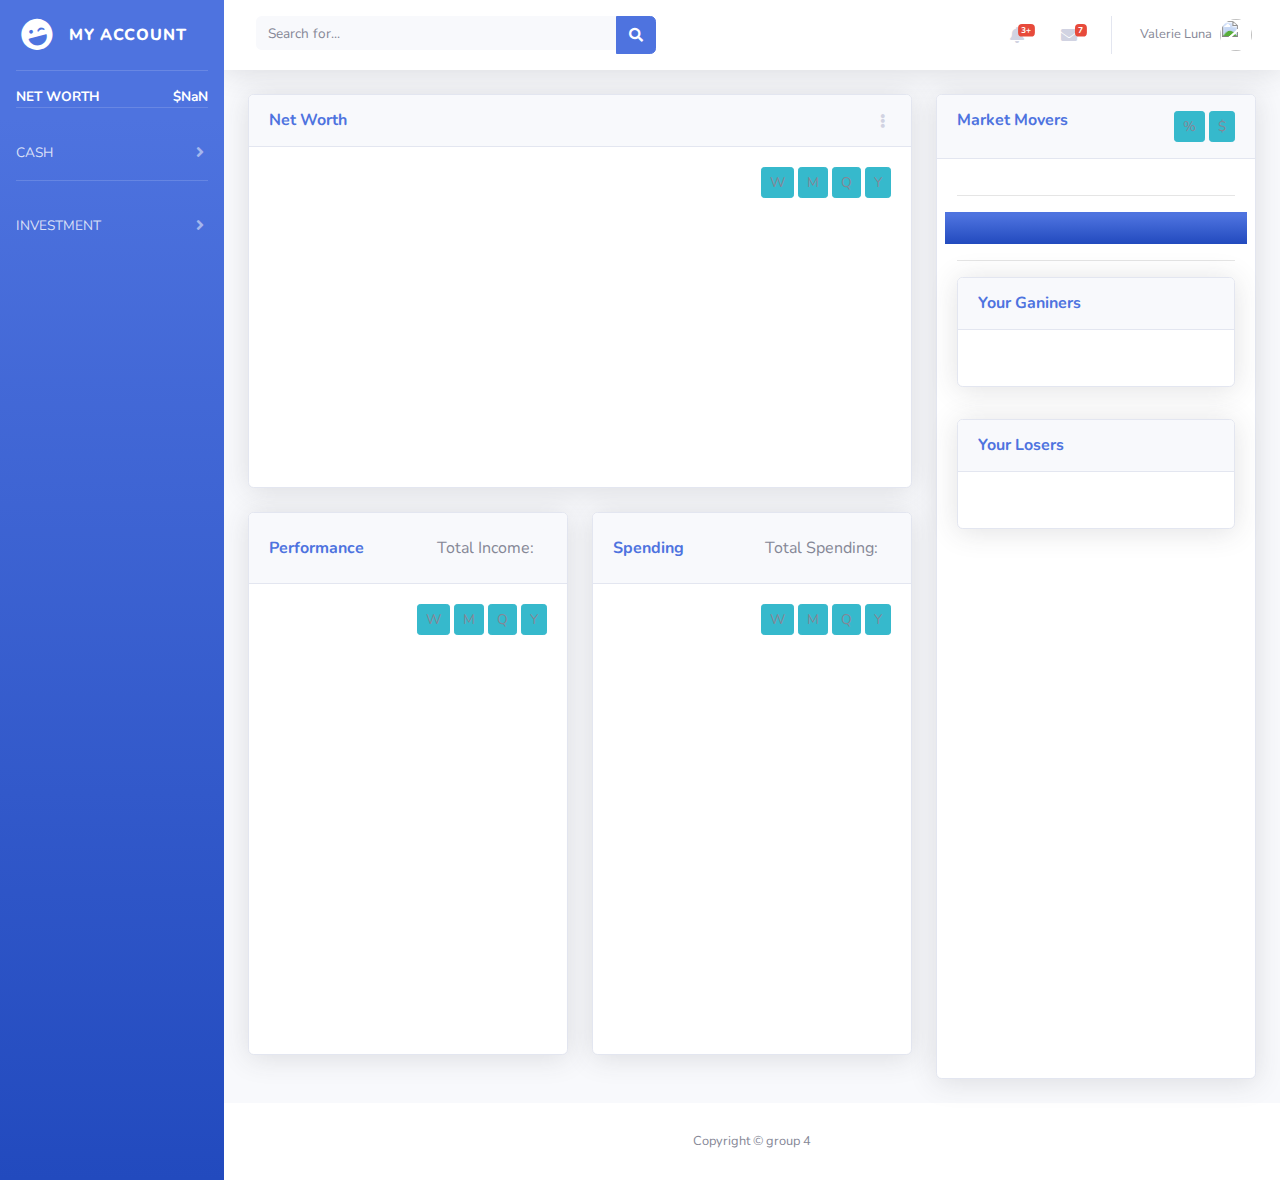
==== commit 9f8afcb1: "add UI" ====
--- a/src/main/resources/static/templates/index.html
+++ b/src/main/resources/static/templates/index.html
@@ -664,43 +664,44 @@
                         <h6 class="m-0 font-weight-bold text-primary">
                           Performance
                         </h6>
-                        <div>
-                          <a
-                            class="btn btn-info btn-sm btn-icon-split"
-                            onclick="getIncomePiePositive(0)"
-                          >
-                            <span class="text">W</span>
-                          </a>
-                          <a
-                            class="btn btn-info btn-sm btn-icon-split"
-                            onclick="getIncomePiePositive(1)"
-                          >
-                            <span class="text">M</span>
-                          </a>
-                          <a
-                            class="btn btn-info btn-sm btn-icon-split"
-                            onclick="getIncomePiePositive(2)"
-                          >
-                            <span class="text">Q</span>
-                          </a>
-                          <a
-                            class="btn btn-info btn-sm btn-icon-split"
-                            onclick="getIncomePiePositive(3)"
-                          >
-                            <span class="text">Y</span>
-                          </a>
-                          <a class="btn btn-light btn-icon-split">
+                        <a class="btn btn-light btn-icon-split">
                             <span class="text" id="totalIncome"
                               >Total Income:
                             </span>
                           </a>
-                        </div>
                       </div>
                       <!-- Card Body -->
                       <div class="card-body">
+                        <div class="right">
+                            <a
+                              class="btn btn-info btn-sm btn-icon-split"
+                              onclick="getIncomePiePositive(0)"
+                            >
+                              <span class="text">W</span>
+                            </a>
+                            <a
+                              class="btn btn-info btn-sm btn-icon-split"
+                              onclick="getIncomePiePositive(1)"
+                            >
+                              <span class="text">M</span>
+                            </a>
+                            <a
+                              class="btn btn-info btn-sm btn-icon-split"
+                              onclick="getIncomePiePositive(2)"
+                            >
+                              <span class="text">Q</span>
+                            </a>
+                            <a
+                              class="btn btn-info btn-sm btn-icon-split"
+                              onclick="getIncomePiePositive(3)"
+                            >
+                              <span class="text">Y</span>
+                            </a>
+                            
+                          </div>
                         <div
                           id="incomePiePositive"
-                          style="width: auto; height: 200px"
+                          style="width: auto; height: 200px;margin-top: 30px;"
                         >
                           <script
                             src="../js/pieChart.js"
@@ -732,32 +733,7 @@
                         <h6 class="m-0 font-weight-bold text-primary">
                           Spending
                         </h6>
-                        <div>
-                          <a
-                            class="btn btn-info btn-sm btn-icon-split"
-                            onclick="getSpendingPie(0)"
-                          >
-                            <span class="text">W</span>
-                          </a>
-                          <a
-                            class="btn btn-info btn-sm btn-icon-split"
-                            onclick="getSpendingPie(1)"
-                          >
-                            <span class="text">M</span>
-                          </a>
-                          <a
-                            class="btn btn-info btn-sm btn-icon-split"
-                            onclick="getSpendingPie(2)"
-                          >
-                            <span class="text">Q</span>
-                          </a>
-                          <a
-                            class="btn btn-info btn-sm btn-icon-split"
-                            onclick="getSpendingPie(3)"
-                          >
-                            <span class="text">Y</span>
-                          </a>
-                        </div>
+                    
                         <a class="btn btn-light btn-icon-split">
                           <span class="text" id="totalSpending"
                             >Total Spending:
@@ -766,9 +742,35 @@
                       </div>
                       <!-- Card Body -->
                       <div class="card-body">
+                        <div class="right">
+                            <a
+                              class="btn btn-info btn-sm btn-icon-split"
+                              onclick="getSpendingPie(0)"
+                            >
+                              <span class="text">W</span>
+                            </a>
+                            <a
+                              class="btn btn-info btn-sm btn-icon-split"
+                              onclick="getSpendingPie(1)"
+                            >
+                              <span class="text">M</span>
+                            </a>
+                            <a
+                              class="btn btn-info btn-sm btn-icon-split"
+                              onclick="getSpendingPie(2)"
+                            >
+                              <span class="text">Q</span>
+                            </a>
+                            <a
+                              class="btn btn-info btn-sm btn-icon-split"
+                              onclick="getSpendingPie(3)"
+                            >
+                              <span class="text">Y</span>
+                            </a>
+                          </div>
                         <div
                           id="spendingPie"
-                          style="width: auto; height: 400px"
+                          style="width: auto; height: 400px;margin-top: 30px;"
                         >
                           <script type="text/javascript">
                             getSpendingPie(0);
@@ -790,7 +792,7 @@
                       Market Movers
                     </h6>
 
-                    <div style="alignment: right">
+                    <div>
                       <a
                         class="btn btn-info btn-sm btn-icon-split"
                         onclick="changeToPercent()"
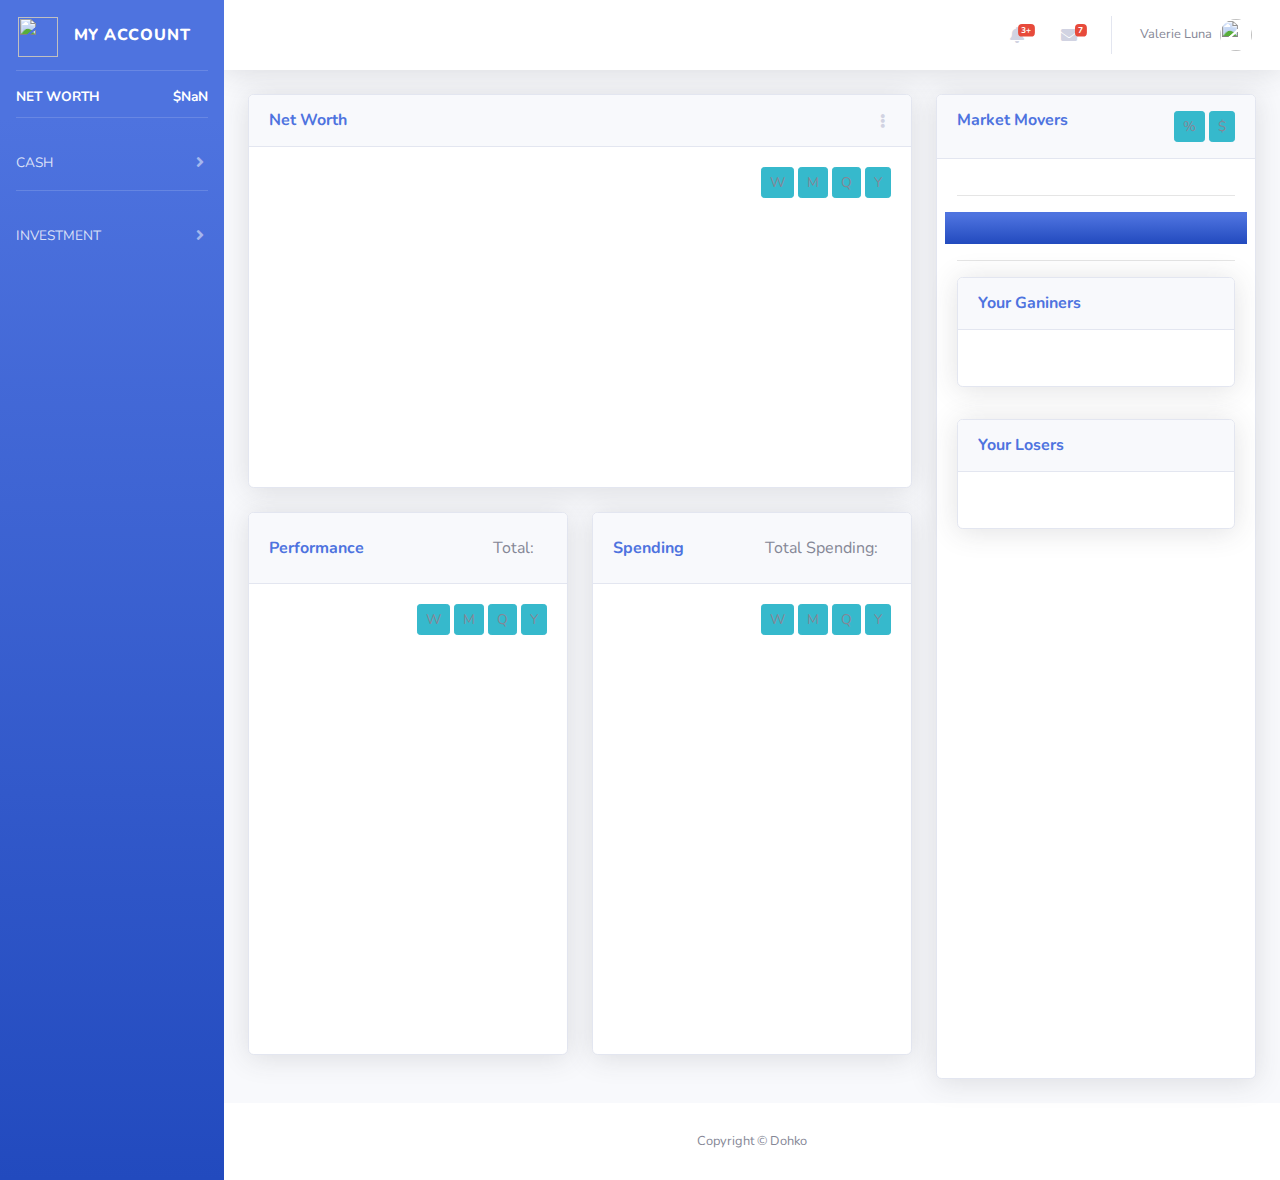
==== commit 2ef28663: "increase UI" ====
--- a/src/main/resources/static/templates/index.html
+++ b/src/main/resources/static/templates/index.html
@@ -47,8 +47,10 @@
           class="sidebar-brand d-flex align-items-center justify-content-center"
           href="index.html"
         >
-          <div class="sidebar-brand-icon rotate-n-15">
-            <i class="fas fa-laugh-wink"></i>
+          <div class="sidebar-brand-icon ">
+            <i >
+              <img src="../images/groupLogo.png" style="height: 40px;width: 40px;">
+            </i>
           </div>
           <div class="sidebar-brand-text mx-3">MY ACCOUNT</div>
         </a>
@@ -66,7 +68,7 @@
         </li>
 
         <!-- Divider -->
-        <hr class="sidebar-divider" />
+        <hr class="sidebar-divider" style="margin-top: 10px;"/>
 
         <!-- Nav Item - Pages Collapse Menu -->
         <li class="nav-item">
@@ -278,24 +280,24 @@
             </button>
 
             <!-- Topbar Search -->
-            <form
-              class="d-none d-sm-inline-block form-inline mr-auto ml-md-3 my-2 my-md-0 mw-100 navbar-search"
-            >
-              <div class="input-group">
-                <input
-                  type="text"
-                  class="form-control bg-light border-0 small"
-                  placeholder="Search for..."
-                  aria-label="Search"
-                  aria-describedby="basic-addon2"
-                />
-                <div class="input-group-append">
-                  <button class="btn btn-primary" type="button">
-                    <i class="fas fa-search fa-sm"></i>
-                  </button>
-                </div>
-              </div>
-            </form>
+            <!--<form-->
+              <!--class="d-none d-sm-inline-block form-inline mr-auto ml-md-3 my-2 my-md-0 mw-100 navbar-search"-->
+            <!--&gt;-->
+              <!--<div class="input-group">-->
+                <!--<input-->
+                  <!--type="text"-->
+                  <!--class="form-control bg-light border-0 small"-->
+                  <!--placeholder="Search for..."-->
+                  <!--aria-label="Search"-->
+                  <!--aria-describedby="basic-addon2"-->
+                <!--/>-->
+                <!--<div class="input-group-append">-->
+                  <!--<button class="btn btn-primary" type="button">-->
+                    <!--<i class="fas fa-search fa-sm"></i>-->
+                  <!--</button>-->
+                <!--</div>-->
+              <!--</div>-->
+            <!--</form>-->
 
             <!-- Topbar Navbar -->
             <ul class="navbar-nav ml-auto">
@@ -666,7 +668,7 @@
                         </h6>
                         <a class="btn btn-light btn-icon-split">
                             <span class="text" id="totalIncome"
-                              >Total Income:
+                              >Total:
                             </span>
                           </a>
                       </div>
@@ -893,7 +895,7 @@
         <footer class="sticky-footer bg-white">
           <div class="container my-auto">
             <div class="copyright text-center my-auto">
-              <span>Copyright &copy; group 4</span>
+              <span>Copyright &copy; Dohko</span>
             </div>
           </div>
         </footer>
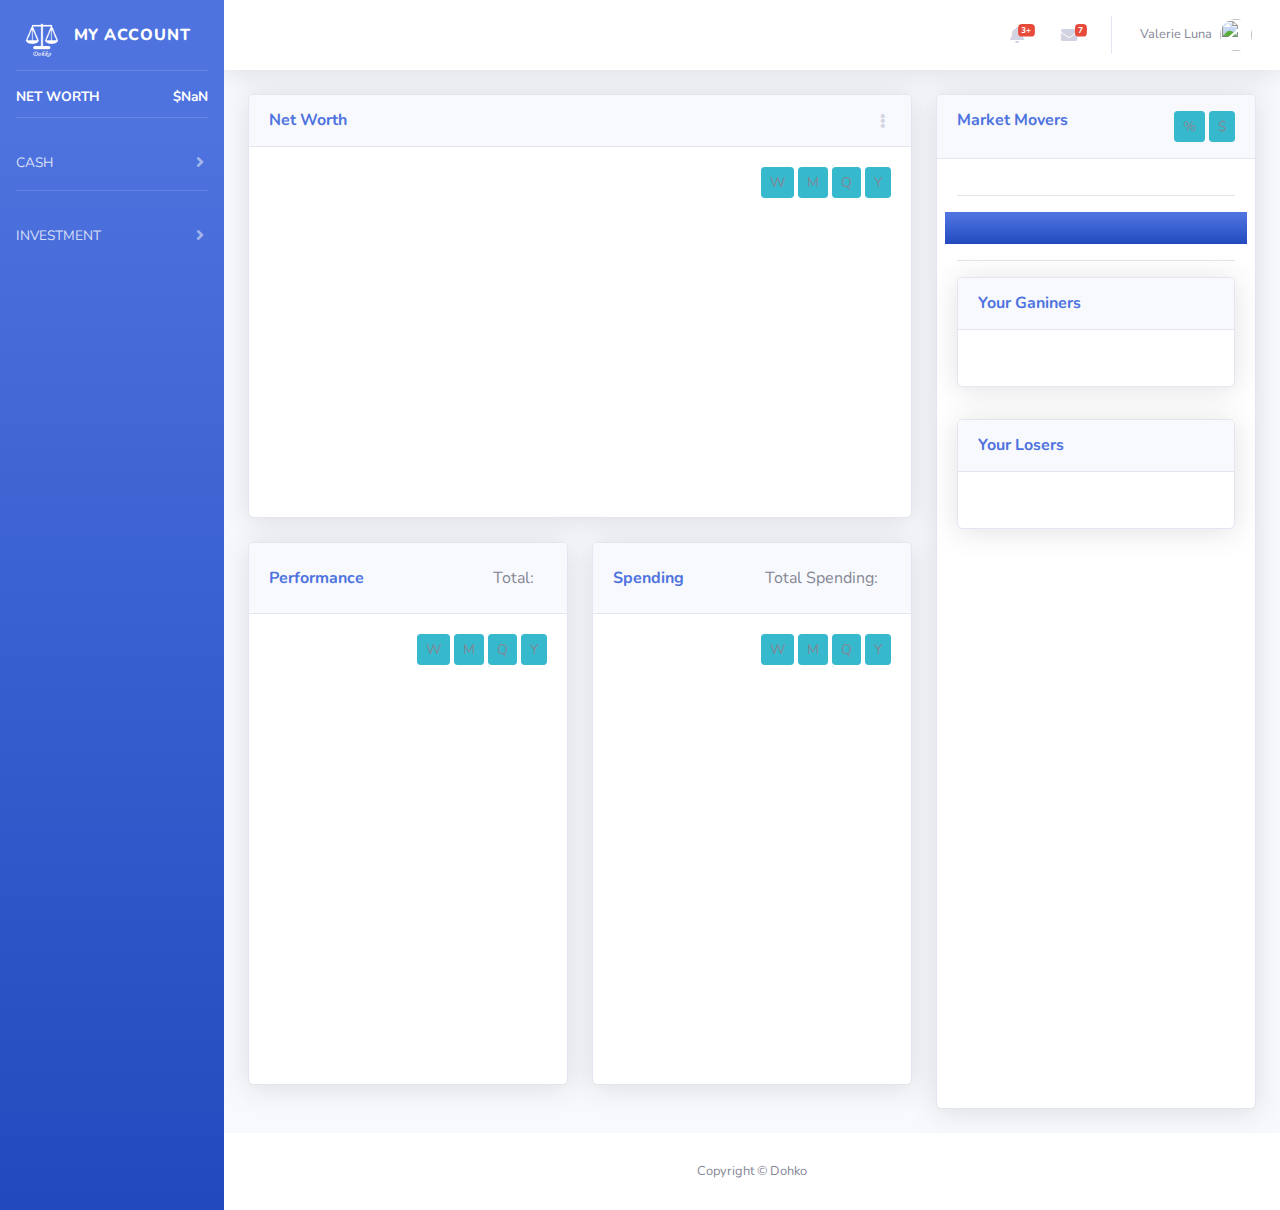
==== commit fcc577a8: "increase UI" ====
--- a/src/main/resources/static/templates/index.html
+++ b/src/main/resources/static/templates/index.html
@@ -596,6 +596,8 @@
                           class="dropdown-item"
                           href="#"
                           onclick="changeToNetWorth()"
+
+
                           >Net Worth</a
                         >
                         <a
@@ -618,6 +620,7 @@
                     <script
                       src="../js/lineChart.js"
                       type="text/javascript"
+                      
                     ></script>
                     <div style="float: right">
                       <a
@@ -646,7 +649,7 @@
                       </a>
                     </div>
                     <div>
-                      <div id="lineChart" style="width: auto; height: 300px">
+                      <div id="lineChart" style="width: auto; height: 300px;margin-top: 30px;">
                         <script type="text/javascript">
                           getValuePerWeek();
                         </script>
